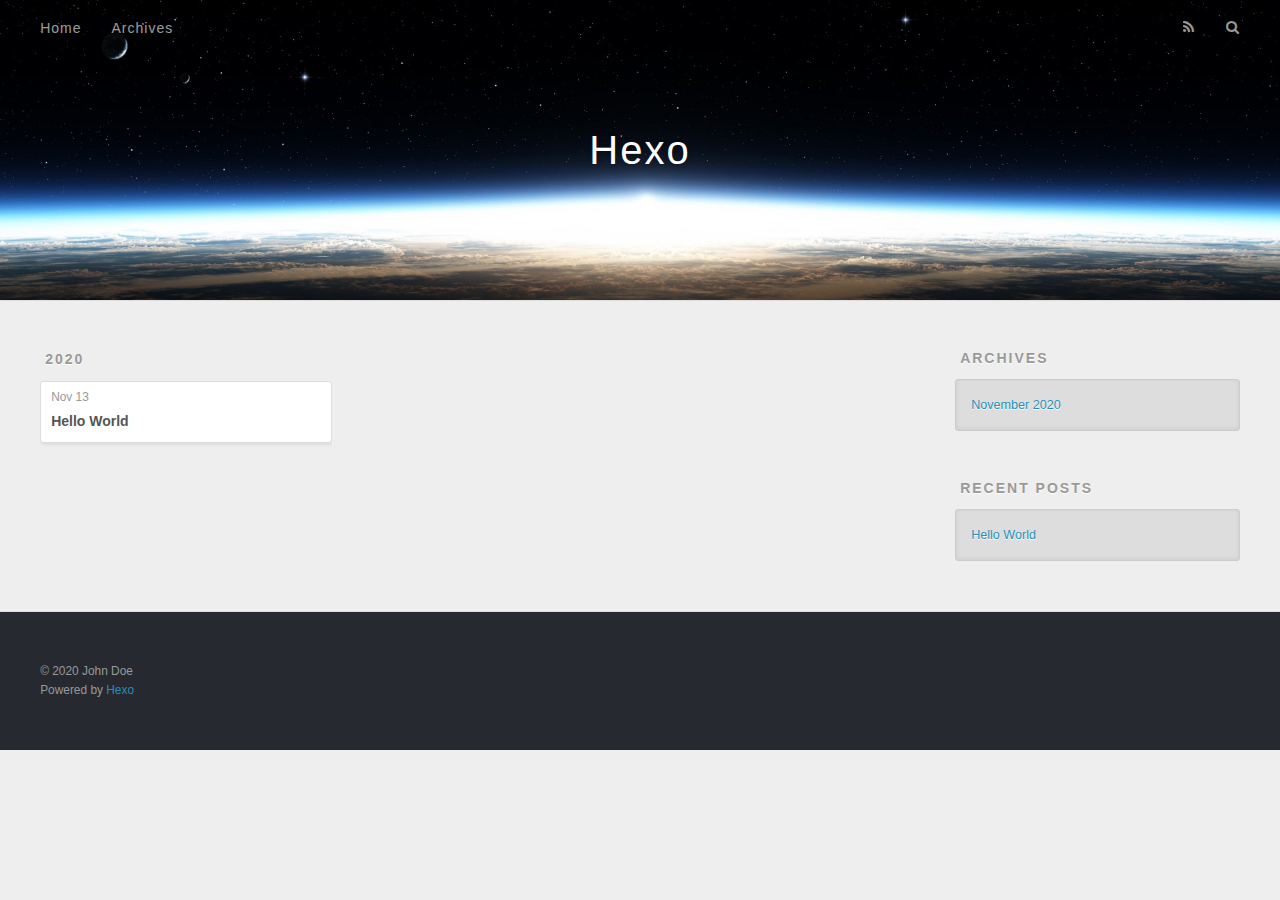
==== archives/index.html @ 55f4ee5d "Site updated: 2020-11-13 12:45:59" ====
<!DOCTYPE html>
<html>
<head>
  <meta charset="utf-8">
  

  
  <title>Archives | Hexo</title>
  <meta name="viewport" content="width=device-width, initial-scale=1, maximum-scale=1">
  <meta property="og:type" content="website">
<meta property="og:title" content="Hexo">
<meta property="og:url" content="http://example.com/archives/index.html">
<meta property="og:site_name" content="Hexo">
<meta property="og:locale" content="en_US">
<meta property="article:author" content="John Doe">
<meta name="twitter:card" content="summary">
  
    <link rel="alternate" href="/atom.xml" title="Hexo" type="application/atom+xml">
  
  
    <link rel="icon" href="/favicon.png">
  
  
    <link href="//fonts.googleapis.com/css?family=Source+Code+Pro" rel="stylesheet" type="text/css">
  
  
<link rel="stylesheet" href="/css/style.css">

<meta name="generator" content="Hexo 5.2.0"></head>

<body>
  <div id="container">
    <div id="wrap">
      <header id="header">
  <div id="banner"></div>
  <div id="header-outer" class="outer">
    <div id="header-title" class="inner">
      <h1 id="logo-wrap">
        <a href="/" id="logo">Hexo</a>
      </h1>
      
    </div>
    <div id="header-inner" class="inner">
      <nav id="main-nav">
        <a id="main-nav-toggle" class="nav-icon"></a>
        
          <a class="main-nav-link" href="/">Home</a>
        
          <a class="main-nav-link" href="/archives">Archives</a>
        
      </nav>
      <nav id="sub-nav">
        
          <a id="nav-rss-link" class="nav-icon" href="/atom.xml" title="RSS Feed"></a>
        
        <a id="nav-search-btn" class="nav-icon" title="Search"></a>
      </nav>
      <div id="search-form-wrap">
        <form action="//google.com/search" method="get" accept-charset="UTF-8" class="search-form"><input type="search" name="q" class="search-form-input" placeholder="Search"><button type="submit" class="search-form-submit">&#xF002;</button><input type="hidden" name="sitesearch" value="http://example.com"></form>
      </div>
    </div>
  </div>
</header>
      <div class="outer">
        <section id="main">
  
  
    
    
      
      
      <section class="archives-wrap">
        <div class="archive-year-wrap">
          <a href="/archives/2020" class="archive-year">2020</a>
        </div>
        <div class="archives">
    
    <article class="archive-article archive-type-post">
  <div class="archive-article-inner">
    <header class="archive-article-header">
      <a href="/2020/11/13/hello-world/" class="archive-article-date">
  <time datetime="2020-11-13T04:32:01.993Z" itemprop="datePublished">Nov 13</time>
</a>
      
  
    <h1 itemprop="name">
      <a class="archive-article-title" href="/2020/11/13/hello-world/">Hello World</a>
    </h1>
  

    </header>
  </div>
</article>
  
  
    </div></section>
  


</section>
        
          <aside id="sidebar">
  
    

  
    

  
    
  
    
  <div class="widget-wrap">
    <h3 class="widget-title">Archives</h3>
    <div class="widget">
      <ul class="archive-list"><li class="archive-list-item"><a class="archive-list-link" href="/archives/2020/11/">November 2020</a></li></ul>
    </div>
  </div>


  
    
  <div class="widget-wrap">
    <h3 class="widget-title">Recent Posts</h3>
    <div class="widget">
      <ul>
        
          <li>
            <a href="/2020/11/13/hello-world/">Hello World</a>
          </li>
        
      </ul>
    </div>
  </div>

  
</aside>
        
      </div>
      <footer id="footer">
  
  <div class="outer">
    <div id="footer-info" class="inner">
      &copy; 2020 John Doe<br>
      Powered by <a href="http://hexo.io/" target="_blank">Hexo</a>
    </div>
  </div>
</footer>
    </div>
    <nav id="mobile-nav">
  
    <a href="/" class="mobile-nav-link">Home</a>
  
    <a href="/archives" class="mobile-nav-link">Archives</a>
  
</nav>
    

<script src="//ajax.googleapis.com/ajax/libs/jquery/2.0.3/jquery.min.js"></script>


  
<link rel="stylesheet" href="/fancybox/jquery.fancybox.css">

  
<script src="/fancybox/jquery.fancybox.pack.js"></script>




<script src="/js/script.js"></script>




  </div>
</body>
</html>
---- css/style.css ----
body {
  width: 100%;
}
body:before,
body:after {
  content: "";
  display: table;
}
body:after {
  clear: both;
}
html,
body,
div,
span,
applet,
object,
iframe,
h1,
h2,
h3,
h4,
h5,
h6,
p,
blockquote,
pre,
a,
abbr,
acronym,
address,
big,
cite,
code,
del,
dfn,
em,
img,
ins,
kbd,
q,
s,
samp,
small,
strike,
strong,
sub,
sup,
tt,
var,
dl,
dt,
dd,
ol,
ul,
li,
fieldset,
form,
label,
legend,
table,
caption,
tbody,
tfoot,
thead,
tr,
th,
td {
  margin: 0;
  padding: 0;
  border: 0;
  outline: 0;
  font-weight: inherit;
  font-style: inherit;
  font-family: inherit;
  font-size: 100%;
  vertical-align: baseline;
}
body {
  line-height: 1;
  color: #000;
  background: #fff;
}
ol,
ul {
  list-style: none;
}
table {
  border-collapse: separate;
  border-spacing: 0;
  vertical-align: middle;
}
caption,
th,
td {
  text-align: left;
  font-weight: normal;
  vertical-align: middle;
}
a img {
  border: none;
}
input,
button {
  margin: 0;
  padding: 0;
}
input::-moz-focus-inner,
button::-moz-focus-inner {
  border: 0;
  padding: 0;
}
@font-face {
  font-family: FontAwesome;
  font-style: normal;
  font-weight: normal;
  src: url("fonts/fontawesome-webfont.eot?v=#4.0.3");
  src: url("fonts/fontawesome-webfont.eot?#iefix&v=#4.0.3") format("embedded-opentype"), url("fonts/fontawesome-webfont.woff?v=#4.0.3") format("woff"), url("fonts/fontawesome-webfont.ttf?v=#4.0.3") format("truetype"), url("fonts/fontawesome-webfont.svg#fontawesomeregular?v=#4.0.3") format("svg");
}
html,
body,
#container {
  height: 100%;
}
body {
  background: #eee;
  font: 14px -apple-system, BlinkMacSystemFont, "Segoe UI", "Roboto", "Oxygen", "Ubuntu", "Cantarell", "Fira Sans", "Droid Sans", "Helvetica Neue", sans-serif;
  -webkit-text-size-adjust: 100%;
}
.outer {
  max-width: 1220px;
  margin: 0 auto;
  padding: 0 20px;
}
.outer:before,
.outer:after {
  content: "";
  display: table;
}
.outer:after {
  clear: both;
}
.inner {
  display: inline;
  float: left;
  width: 98.33333333333333%;
  margin: 0 0.833333333333333%;
}
.left,
.alignleft {
  float: left;
}
.right,
.alignright {
  float: right;
}
.clear {
  clear: both;
}
#container {
  position: relative;
}
.mobile-nav-on {
  overflow: hidden;
}
#wrap {
  height: 100%;
  width: 100%;
  position: absolute;
  top: 0;
  left: 0;
  -webkit-transition: 0.2s ease-out;
  -moz-transition: 0.2s ease-out;
  -ms-transition: 0.2s ease-out;
  transition: 0.2s ease-out;
  z-index: 1;
  background: #eee;
}
.mobile-nav-on #wrap {
  left: 280px;
}
@media screen and (min-width: 768px) {
  #main {
    display: inline;
    float: left;
    width: 73.33333333333333%;
    margin: 0 0.833333333333333%;
  }
}
.article-date,
.article-category-link,
.archive-year,
.widget-title {
  text-decoration: none;
  text-transform: uppercase;
  letter-spacing: 2px;
  color: #999;
  margin-bottom: 1em;
  margin-left: 5px;
  line-height: 1em;
  text-shadow: 0 1px #fff;
  font-weight: bold;
}
.article-inner,
.archive-article-inner {
  background: #fff;
  -webkit-box-shadow: 1px 2px 3px #ddd;
  box-shadow: 1px 2px 3px #ddd;
  border: 1px solid #ddd;
  border-radius: 3px;
}
.article-entry h1,
.widget h1 {
  font-size: 2em;
}
.article-entry h2,
.widget h2 {
  font-size: 1.5em;
}
.article-entry h3,
.widget h3 {
  font-size: 1.3em;
}
.article-entry h4,
.widget h4 {
  font-size: 1.2em;
}
.article-entry h5,
.widget h5 {
  font-size: 1em;
}
.article-entry h6,
.widget h6 {
  font-size: 1em;
  color: #999;
}
.article-entry hr,
.widget hr {
  border: 1px dashed #ddd;
}
.article-entry strong,
.widget strong {
  font-weight: bold;
}
.article-entry em,
.widget em,
.article-entry cite,
.widget cite {
  font-style: italic;
}
.article-entry sup,
.widget sup,
.article-entry sub,
.widget sub {
  font-size: 0.75em;
  line-height: 0;
  position: relative;
  vertical-align: baseline;
}
.article-entry sup,
.widget sup {
  top: -0.5em;
}
.article-entry sub,
.widget sub {
  bottom: -0.2em;
}
.article-entry small,
.widget small {
  font-size: 0.85em;
}
.article-entry acronym,
.widget acronym,
.article-entry abbr,
.widget abbr {
  border-bottom: 1px dotted;
}
.article-entry ul,
.widget ul,
.article-entry ol,
.widget ol,
.article-entry dl,
.widget dl {
  margin: 0 20px;
  line-height: 1.6em;
}
.article-entry ul ul,
.widget ul ul,
.article-entry ol ul,
.widget ol ul,
.article-entry ul ol,
.widget ul ol,
.article-entry ol ol,
.widget ol ol {
  margin-top: 0;
  margin-bottom: 0;
}
.article-entry ul,
.widget ul {
  list-style: disc;
}
.article-entry ol,
.widget ol {
  list-style: decimal;
}
.article-entry dt,
.widget dt {
  font-weight: bold;
}
#header {
  height: 300px;
  position: relative;
  border-bottom: 1px solid #ddd;
}
#header:before,
#header:after {
  content: "";
  position: absolute;
  left: 0;
  right: 0;
  height: 40px;
}
#header:before {
  top: 0;
  background: -webkit-linear-gradient(rgba(0,0,0,0.2), transparent);
  background: -moz-linear-gradient(rgba(0,0,0,0.2), transparent);
  background: -ms-linear-gradient(rgba(0,0,0,0.2), transparent);
  background: linear-gradient(rgba(0,0,0,0.2), transparent);
}
#header:after {
  bottom: 0;
  background: -webkit-linear-gradient(transparent, rgba(0,0,0,0.2));
  background: -moz-linear-gradient(transparent, rgba(0,0,0,0.2));
  background: -ms-linear-gradient(transparent, rgba(0,0,0,0.2));
  background: linear-gradient(transparent, rgba(0,0,0,0.2));
}
#header-outer {
  height: 100%;
  position: relative;
}
#header-inner {
  position: relative;
  overflow: hidden;
}
#banner {
  position: absolute;
  top: 0;
  left: 0;
  width: 100%;
  height: 100%;
  background: url("images/banner.jpg") center #000;
  -webkit-background-size: cover;
  -moz-background-size: cover;
  background-size: cover;
  z-index: -1;
}
#header-title {
  text-align: center;
  height: 40px;
  position: absolute;
  top: 50%;
  left: 0;
  margin-top: -20px;
}
#logo,
#subtitle {
  text-decoration: none;
  color: #fff;
  font-weight: 300;
  text-shadow: 0 1px 4px rgba(0,0,0,0.3);
}
#logo {
  font-size: 40px;
  line-height: 40px;
  letter-spacing: 2px;
}
#subtitle {
  font-size: 16px;
  line-height: 16px;
  letter-spacing: 1px;
}
#subtitle-wrap {
  margin-top: 16px;
}
#main-nav {
  float: left;
  margin-left: -15px;
}
.nav-icon,
.main-nav-link {
  float: left;
  color: #fff;
  opacity: 0.6;
  text-decoration: none;
  text-shadow: 0 1px rgba(0,0,0,0.2);
  -webkit-transition: opacity 0.2s;
  -moz-transition: opacity 0.2s;
  -ms-transition: opacity 0.2s;
  transition: opacity 0.2s;
  display: block;
  padding: 20px 15px;
}
.nav-icon:hover,
.main-nav-link:hover {
  opacity: 1;
}
.nav-icon {
  font-family: FontAwesome;
  text-align: center;
  font-size: 14px;
  width: 14px;
  height: 14px;
  padding: 20px 15px;
  position: relative;
  cursor: pointer;
}
.main-nav-link {
  font-weight: 300;
  letter-spacing: 1px;
}
@media screen and (max-width: 479px) {
  .main-nav-link {
    display: none;
  }
}
#main-nav-toggle {
  display: none;
}
#main-nav-toggle:before {
  content: "\f0c9";
}
@media screen and (max-width: 479px) {
  #main-nav-toggle {
    display: block;
  }
}
#sub-nav {
  float: right;
  margin-right: -15px;
}
#nav-rss-link:before {
  content: "\f09e";
}
#nav-search-btn:before {
  content: "\f002";
}
#search-form-wrap {
  position: absolute;
  top: 15px;
  width: 150px;
  height: 30px;
  right: -150px;
  opacity: 0;
  -webkit-transition: 0.2s ease-out;
  -moz-transition: 0.2s ease-out;
  -ms-transition: 0.2s ease-out;
  transition: 0.2s ease-out;
}
#search-form-wrap.on {
  opacity: 1;
  right: 0;
}
@media screen and (max-width: 479px) {
  #search-form-wrap {
    width: 100%;
    right: -100%;
  }
}
.search-form {
  position: absolute;
  top: 0;
  left: 0;
  right: 0;
  background: #fff;
  padding: 5px 15px;
  border-radius: 15px;
  -webkit-box-shadow: 0 0 10px rgba(0,0,0,0.3);
  box-shadow: 0 0 10px rgba(0,0,0,0.3);
}
.search-form-input {
  border: none;
  background: none;
  color: #555;
  width: 100%;
  font: 13px -apple-system, BlinkMacSystemFont, "Segoe UI", "Roboto", "Oxygen", "Ubuntu", "Cantarell", "Fira Sans", "Droid Sans", "Helvetica Neue", sans-serif;
  outline: none;
}
.search-form-input::-webkit-search-results-decoration,
.search-form-input::-webkit-search-cancel-button {
  -webkit-appearance: none;
}
.search-form-submit {
  position: absolute;
  top: 50%;
  right: 10px;
  margin-top: -7px;
  font: 13px FontAwesome;
  border: none;
  background: none;
  color: #bbb;
  cursor: pointer;
}
.search-form-submit:hover,
.search-form-submit:focus {
  color: #777;
}
.article {
  margin: 50px 0;
}
.article-inner {
  overflow: hidden;
}
.article-meta:before,
.article-meta:after {
  content: "";
  display: table;
}
.article-meta:after {
  clear: both;
}
.article-date {
  float: left;
}
.article-category {
  float: left;
  line-height: 1em;
  color: #ccc;
  text-shadow: 0 1px #fff;
  margin-left: 8px;
}
.article-category:before {
  content: "\2022";
}
.article-category-link {
  margin: 0 12px 1em;
}
.article-header {
  padding: 20px 20px 0;
}
.article-title {
  text-decoration: none;
  font-size: 2em;
  font-weight: bold;
  color: #555;
  line-height: 1.1em;
  -webkit-transition: color 0.2s;
  -moz-transition: color 0.2s;
  -ms-transition: color 0.2s;
  transition: color 0.2s;
}
a.article-title:hover {
  color: #258fb8;
}
.article-entry {
  color: #555;
  padding: 0 20px;
}
.article-entry:before,
.article-entry:after {
  content: "";
  display: table;
}
.article-entry:after {
  clear: both;
}
.article-entry p,
.article-entry table {
  line-height: 1.6em;
  margin: 1.6em 0;
}
.article-entry h1,
.article-entry h2,
.article-entry h3,
.article-entry h4,
.article-entry h5,
.article-entry h6 {
  font-weight: bold;
}
.article-entry h1,
.article-entry h2,
.article-entry h3,
.article-entry h4,
.article-entry h5,
.article-entry h6 {
  line-height: 1.1em;
  margin: 1.1em 0;
}
.article-entry a {
  color: #258fb8;
  text-decoration: none;
}
.article-entry a:hover {
  text-decoration: underline;
}
.article-entry ul,
.article-entry ol,
.article-entry dl {
  margin-top: 1.6em;
  margin-bottom: 1.6em;
}
.article-entry img,
.article-entry video {
  max-width: 100%;
  height: auto;
  display: block;
  margin: auto;
}
.article-entry iframe {
  border: none;
}
.article-entry table {
  width: 100%;
  border-collapse: collapse;
  border-spacing: 0;
}
.article-entry th {
  font-weight: bold;
  border-bottom: 3px solid #ddd;
  padding-bottom: 0.5em;
}
.article-entry td {
  border-bottom: 1px solid #ddd;
  padding: 10px 0;
}
.article-entry blockquote {
  font-family: Georgia, "Times New Roman", serif;
  font-size: 1.4em;
  margin: 1.6em 20px;
  text-align: center;
}
.article-entry blockquote footer {
  font-size: 14px;
  margin: 1.6em 0;
  font-family: -apple-system, BlinkMacSystemFont, "Segoe UI", "Roboto", "Oxygen", "Ubuntu", "Cantarell", "Fira Sans", "Droid Sans", "Helvetica Neue", sans-serif;
}
.article-entry blockquote footer cite:before {
  content: "—";
  padding: 0 0.5em;
}
.article-entry .pullquote {
  text-align: left;
  width: 45%;
  margin: 0;
}
.article-entry .pullquote.left {
  margin-left: 0.5em;
  margin-right: 1em;
}
.article-entry .pullquote.right {
  margin-right: 0.5em;
  margin-left: 1em;
}
.article-entry .caption {
  color: #999;
  display: block;
  font-size: 0.9em;
  margin-top: 0.5em;
  position: relative;
  text-align: center;
}
.article-entry .video-container {
  position: relative;
  padding-top: 56.25%;
  height: 0;
  overflow: hidden;
}
.article-entry .video-container iframe,
.article-entry .video-container object,
.article-entry .video-container embed {
  position: absolute;
  top: 0;
  left: 0;
  width: 100%;
  height: 100%;
  margin-top: 0;
}
.article-more-link a {
  display: inline-block;
  line-height: 1em;
  padding: 6px 15px;
  border-radius: 15px;
  background: #eee;
  color: #999;
  text-shadow: 0 1px #fff;
  text-decoration: none;
}
.article-more-link a:hover {
  background: #258fb8;
  color: #fff;
  text-decoration: none;
  text-shadow: 0 1px #1e7293;
}
.article-footer {
  font-size: 0.85em;
  line-height: 1.6em;
  border-top: 1px solid #ddd;
  padding-top: 1.6em;
  margin: 0 20px 20px;
}
.article-footer:before,
.article-footer:after {
  content: "";
  display: table;
}
.article-footer:after {
  clear: both;
}
.article-footer a {
  color: #999;
  text-decoration: none;
}
.article-footer a:hover {
  color: #555;
}
.article-tag-list-item {
  float: left;
  margin-right: 10px;
}
.article-tag-list-link:before {
  content: "#";
}
.article-comment-link {
  float: right;
}
.article-comment-link:before {
  content: "\f075";
  font-family: FontAwesome;
  padding-right: 8px;
}
.article-share-link {
  cursor: pointer;
  float: right;
  margin-left: 20px;
}
.article-share-link:before {
  content: "\f064";
  font-family: FontAwesome;
  padding-right: 6px;
}
#article-nav {
  position: relative;
}
#article-nav:before,
#article-nav:after {
  content: "";
  display: table;
}
#article-nav:after {
  clear: both;
}
@media screen and (min-width: 768px) {
  #article-nav {
    margin: 50px 0;
  }
  #article-nav:before {
    width: 8px;
    height: 8px;
    position: absolute;
    top: 50%;
    left: 50%;
    margin-top: -4px;
    margin-left: -4px;
    content: "";
    border-radius: 50%;
    background: #ddd;
    -webkit-box-shadow: 0 1px 2px #fff;
    box-shadow: 0 1px 2px #fff;
  }
}
.article-nav-link-wrap {
  text-decoration: none;
  text-shadow: 0 1px #fff;
  color: #999;
  -webkit-box-sizing: border-box;
  -moz-box-sizing: border-box;
  box-sizing: border-box;
  margin-top: 50px;
  text-align: center;
  display: block;
}
.article-nav-link-wrap:hover {
  color: #555;
}
@media screen and (min-width: 768px) {
  .article-nav-link-wrap {
    width: 50%;
    margin-top: 0;
  }
}
@media screen and (min-width: 768px) {
  #article-nav-newer {
    float: left;
    text-align: right;
    padding-right: 20px;
  }
}
@media screen and (min-width: 768px) {
  #article-nav-older {
    float: right;
    text-align: left;
    padding-left: 20px;
  }
}
.article-nav-caption {
  text-transform: uppercase;
  letter-spacing: 2px;
  color: #ddd;
  line-height: 1em;
  font-weight: bold;
}
#article-nav-newer .article-nav-caption {
  margin-right: -2px;
}
.article-nav-title {
  font-size: 0.85em;
  line-height: 1.6em;
  margin-top: 0.5em;
}
.article-share-box {
  position: absolute;
  display: none;
  background: #fff;
  -webkit-box-shadow: 1px 2px 10px rgba(0,0,0,0.2);
  box-shadow: 1px 2px 10px rgba(0,0,0,0.2);
  border-radius: 3px;
  margin-left: -145px;
  overflow: hidden;
  z-index: 1;
}
.article-share-box.on {
  display: block;
}
.article-share-input {
  width: 100%;
  background: none;
  -webkit-box-sizing: border-box;
  -moz-box-sizing: border-box;
  box-sizing: border-box;
  font: 14px -apple-system, BlinkMacSystemFont, "Segoe UI", "Roboto", "Oxygen", "Ubuntu", "Cantarell", "Fira Sans", "Droid Sans", "Helvetica Neue", sans-serif;
  padding: 0 15px;
  color: #555;
  outline: none;
  border: 1px solid #ddd;
  border-radius: 3px 3px 0 0;
  height: 36px;
  line-height: 36px;
}
.article-share-links {
  background: #eee;
}
.article-share-links:before,
.article-share-links:after {
  content: "";
  display: table;
}
.article-share-links:after {
  clear: both;
}
.article-share-twitter,
.article-share-facebook,
.article-share-pinterest,
.article-share-google {
  width: 50px;
  height: 36px;
  display: block;
  float: left;
  position: relative;
  color: #999;
  text-shadow: 0 1px #fff;
}
.article-share-twitter:before,
.article-share-facebook:before,
.article-share-pinterest:before,
.article-share-google:before {
  font-size: 20px;
  font-family: FontAwesome;
  width: 20px;
  height: 20px;
  position: absolute;
  top: 50%;
  left: 50%;
  margin-top: -10px;
  margin-left: -10px;
  text-align: center;
}
.article-share-twitter:hover,
.article-share-facebook:hover,
.article-share-pinterest:hover,
.article-share-google:hover {
  color: #fff;
}
.article-share-twitter:before {
  content: "\f099";
}
.article-share-twitter:hover {
  background: #00aced;
  text-shadow: 0 1px #008abe;
}
.article-share-facebook:before {
  content: "\f09a";
}
.article-share-facebook:hover {
  background: #3b5998;
  text-shadow: 0 1px #2f477a;
}
.article-share-pinterest:before {
  content: "\f0d2";
}
.article-share-pinterest:hover {
  background: #cb2027;
  text-shadow: 0 1px #a21a1f;
}
.article-share-google:before {
  content: "\f0d5";
}
.article-share-google:hover {
  background: #dd4b39;
  text-shadow: 0 1px #be3221;
}
.article-gallery {
  background: #000;
  position: relative;
}
.article-gallery-photos {
  position: relative;
  overflow: hidden;
}
.article-gallery-img {
  display: none;
  max-width: 100%;
}
.article-gallery-img:first-child {
  display: block;
}
.article-gallery-img.loaded {
  position: absolute;
  display: block;
}
.article-gallery-img img {
  display: block;
  max-width: 100%;
  margin: 0 auto;
}
#comments {
  background: #fff;
  -webkit-box-shadow: 1px 2px 3px #ddd;
  box-shadow: 1px 2px 3px #ddd;
  padding: 20px;
  border: 1px solid #ddd;
  border-radius: 3px;
  margin: 50px 0;
}
#comments a {
  color: #258fb8;
}
.archives-wrap {
  margin: 50px 0;
}
.archives:before,
.archives:after {
  content: "";
  display: table;
}
.archives:after {
  clear: both;
}
.archive-year-wrap {
  margin-bottom: 1em;
}
.archives {
  -webkit-column-gap: 10px;
  -moz-column-gap: 10px;
  column-gap: 10px;
}
@media screen and (min-width: 480px) and (max-width: 767px) {
  .archives {
    -webkit-column-count: 2;
    -moz-column-count: 2;
    column-count: 2;
  }
}
@media screen and (min-width: 768px) {
  .archives {
    -webkit-column-count: 3;
    -moz-column-count: 3;
    column-count: 3;
  }
}
.archive-article {
  -webkit-column-break-inside: avoid;
  page-break-inside: avoid;
  overflow: hidden;
  break-inside: avoid-column;
}
.archive-article-inner {
  padding: 10px;
  margin-bottom: 15px;
}
.archive-article-title {
  text-decoration: none;
  font-weight: bold;
  color: #555;
  -webkit-transition: color 0.2s;
  -moz-transition: color 0.2s;
  -ms-transition: color 0.2s;
  transition: color 0.2s;
  line-height: 1.6em;
}
.archive-article-title:hover {
  color: #258fb8;
}
.archive-article-footer {
  margin-top: 1em;
}
.archive-article-date {
  color: #999;
  text-decoration: none;
  font-size: 0.85em;
  line-height: 1em;
  margin-bottom: 0.5em;
  display: block;
}
#page-nav {
  margin: 50px auto;
  background: #fff;
  -webkit-box-shadow: 1px 2px 3px #ddd;
  box-shadow: 1px 2px 3px #ddd;
  border: 1px solid #ddd;
  border-radius: 3px;
  text-align: center;
  color: #999;
  overflow: hidden;
}
#page-nav:before,
#page-nav:after {
  content: "";
  display: table;
}
#page-nav:after {
  clear: both;
}
#page-nav a,
#page-nav span {
  padding: 10px 20px;
  line-height: 1;
  height: 2ex;
}
#page-nav a {
  color: #999;
  text-decoration: none;
}
#page-nav a:hover {
  background: #999;
  color: #fff;
}
#page-nav .prev {
  float: left;
}
#page-nav .next {
  float: right;
}
#page-nav .page-number {
  display: inline-block;
}
@media screen and (max-width: 479px) {
  #page-nav .page-number {
    display: none;
  }
}
#page-nav .current {
  color: #555;
  font-weight: bold;
}
#page-nav .space {
  color: #ddd;
}
#footer {
  background: #262a30;
  padding: 50px 0;
  border-top: 1px solid #ddd;
  color: #999;
}
#footer a {
  color: #258fb8;
  text-decoration: none;
}
#footer a:hover {
  text-decoration: underline;
}
#footer-info {
  line-height: 1.6em;
  font-size: 0.85em;
}
.article-entry pre,
.article-entry .highlight {
  background: #2d2d2d;
  margin: 0 -20px;
  padding: 15px 20px;
  border-style: solid;
  border-color: #ddd;
  border-width: 1px 0;
  overflow: auto;
  color: #ccc;
  line-height: 22.400000000000002px;
}
.article-entry .highlight .gutter pre,
.article-entry .gist .gist-file .gist-data .line-numbers {
  color: #666;
  font-size: 0.85em;
}
.article-entry pre,
.article-entry code {
  font-family: "Source Code Pro", Consolas, Monaco, Menlo, Consolas, monospace;
}
.article-entry code {
  background: #eee;
  text-shadow: 0 1px #fff;
  padding: 0 0.3em;
}
.article-entry pre code {
  background: none;
  text-shadow: none;
  padding: 0;
}
.article-entry .highlight pre {
  border: none;
  margin: 0;
  padding: 0;
}
.article-entry .highlight table {
  margin: 0;
  width: auto;
}
.article-entry .highlight td {
  border: none;
  padding: 0;
}
.article-entry .highlight figcaption {
  font-size: 0.85em;
  color: #999;
  line-height: 1em;
  margin-bottom: 1em;
}
.article-entry .highlight figcaption:before,
.article-entry .highlight figcaption:after {
  content: "";
  display: table;
}
.article-entry .highlight figcaption:after {
  clear: both;
}
.article-entry .highlight figcaption a {
  float: right;
}
.article-entry .highlight .gutter pre {
  text-align: right;
  padding-right: 20px;
}
.article-entry .highlight .line {
  height: 22.400000000000002px;
}
.article-entry .highlight .line.marked {
  background: #515151;
}
.article-entry .gist {
  margin: 0 -20px;
  border-style: solid;
  border-color: #ddd;
  border-width: 1px 0;
  background: #2d2d2d;
  padding: 15px 20px 15px 0;
}
.article-entry .gist .gist-file {
  border: none;
  font-family: "Source Code Pro", Consolas, Monaco, Menlo, Consolas, monospace;
  margin: 0;
}
.article-entry .gist .gist-file .gist-data {
  background: none;
  border: none;
}
.article-entry .gist .gist-file .gist-data .line-numbers {
  background: none;
  border: none;
  padding: 0 20px 0 0;
}
.article-entry .gist .gist-file .gist-data .line-data {
  padding: 0 !important;
}
.article-entry .gist .gist-file .highlight {
  margin: 0;
  padding: 0;
  border: none;
}
.article-entry .gist .gist-file .gist-meta {
  background: #2d2d2d;
  color: #999;
  font: 0.85em -apple-system, BlinkMacSystemFont, "Segoe UI", "Roboto", "Oxygen", "Ubuntu", "Cantarell", "Fira Sans", "Droid Sans", "Helvetica Neue", sans-serif;
  text-shadow: 0 0;
  padding: 0;
  margin-top: 1em;
  margin-left: 20px;
}
.article-entry .gist .gist-file .gist-meta a {
  color: #258fb8;
  font-weight: normal;
}
.article-entry .gist .gist-file .gist-meta a:hover {
  text-decoration: underline;
}
pre .comment,
pre .title {
  color: #999;
}
pre .variable,
pre .attribute,
pre .tag,
pre .regexp,
pre .ruby .constant,
pre .xml .tag .title,
pre .xml .pi,
pre .xml .doctype,
pre .html .doctype,
pre .css .id,
pre .css .class,
pre .css .pseudo {
  color: #f2777a;
}
pre .number,
pre .preprocessor,
pre .built_in,
pre .literal,
pre .params,
pre .constant {
  color: #f99157;
}
pre .class,
pre .ruby .class .title,
pre .css .rules .attribute {
  color: #9c9;
}
pre .string,
pre .value,
pre .inheritance,
pre .header,
pre .ruby .symbol,
pre .xml .cdata {
  color: #9c9;
}
pre .css .hexcolor {
  color: #6cc;
}
pre .function,
pre .python .decorator,
pre .python .title,
pre .ruby .function .title,
pre .ruby .title .keyword,
pre .perl .sub,
pre .javascript .title,
pre .coffeescript .title {
  color: #69c;
}
pre .keyword,
pre .javascript .function {
  color: #c9c;
}
@media screen and (max-width: 479px) {
  #mobile-nav {
    position: absolute;
    top: 0;
    left: 0;
    width: 280px;
    height: 100%;
    background: #191919;
    border-right: 1px solid #fff;
  }
}
@media screen and (max-width: 479px) {
  .mobile-nav-link {
    display: block;
    color: #999;
    text-decoration: none;
    padding: 15px 20px;
    font-weight: bold;
  }
  .mobile-nav-link:hover {
    color: #fff;
  }
}
@media screen and (min-width: 768px) {
  #sidebar {
    display: inline;
    float: left;
    width: 23.333333333333332%;
    margin: 0 0.833333333333333%;
  }
}
.widget-wrap {
  margin: 50px 0;
}
.widget {
  color: #777;
  text-shadow: 0 1px #fff;
  background: #ddd;
  -webkit-box-shadow: 0 -1px 4px #ccc inset;
  box-shadow: 0 -1px 4px #ccc inset;
  border: 1px solid #ccc;
  padding: 15px;
  border-radius: 3px;
}
.widget a {
  color: #258fb8;
  text-decoration: none;
}
.widget a:hover {
  text-decoration: underline;
}
.widget ul ul,
.widget ol ul,
.widget dl ul,
.widget ul ol,
.widget ol ol,
.widget dl ol,
.widget ul dl,
.widget ol dl,
.widget dl dl {
  margin-left: 15px;
  list-style: disc;
}
.widget {
  line-height: 1.6em;
  word-wrap: break-word;
  font-size: 0.9em;
}
.widget ul,
.widget ol {
  list-style: none;
  margin: 0;
}
.widget ul ul,
.widget ol ul,
.widget ul ol,
.widget ol ol {
  margin: 0 20px;
}
.widget ul ul,
.widget ol ul {
  list-style: disc;
}
.widget ul ol,
.widget ol ol {
  list-style: decimal;
}
.category-list-count,
.tag-list-count,
.archive-list-count {
  padding-left: 5px;
  color: #999;
  font-size: 0.85em;
}
.category-list-count:before,
.tag-list-count:before,
.archive-list-count:before {
  content: "(";
}
.category-list-count:after,
.tag-list-count:after,
.archive-list-count:after {
  content: ")";
}
.tagcloud a {
  margin-right: 5px;
  display: inline-block;
}
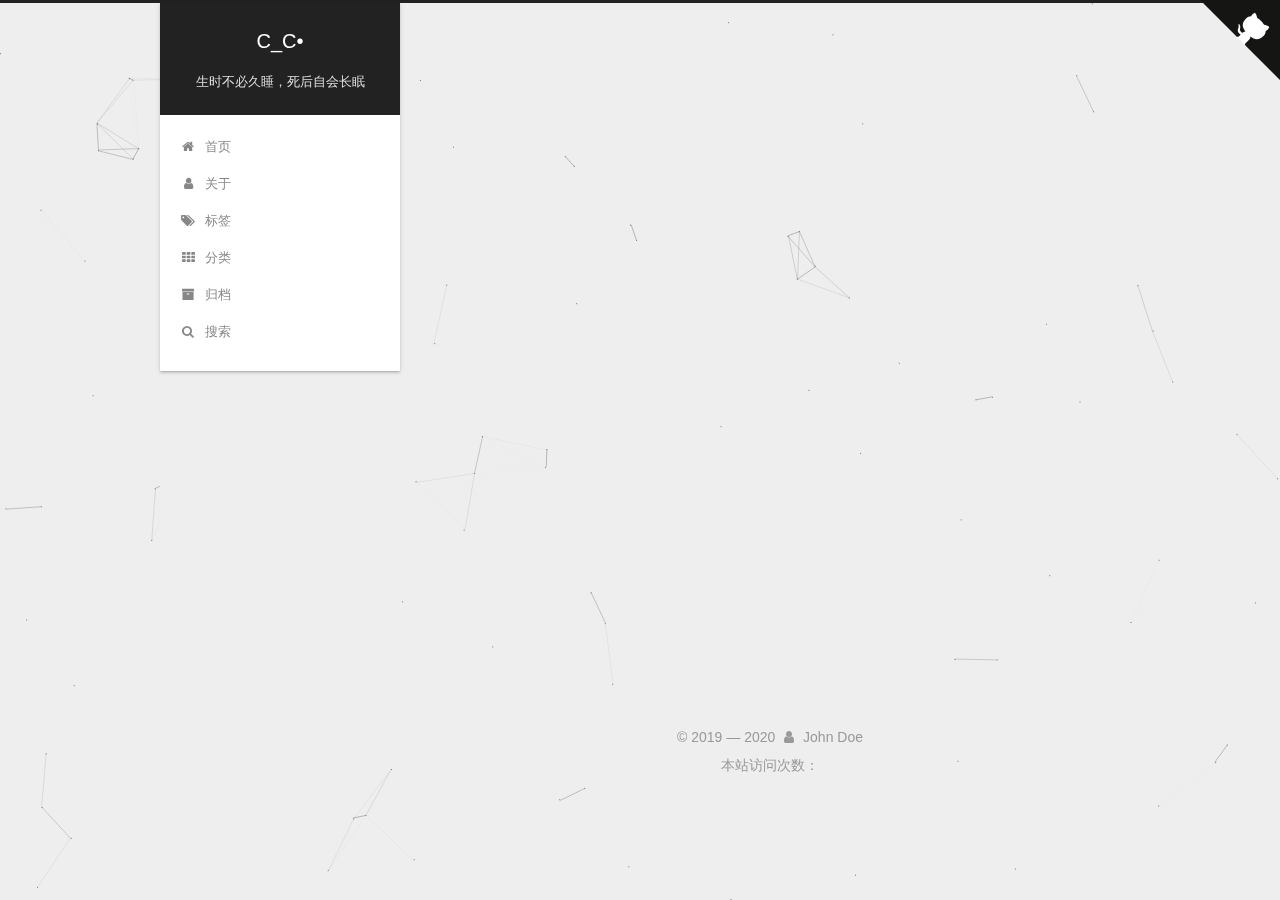
==== commit 2aa7e70f: "Site updated: 2020-11-13 23:06:06" ====
--- a/archives/index.html
+++ b/archives/index.html
@@ -1,178 +1,978 @@
 <!DOCTYPE html>
-<html>
+
+
+
+  
+
+
+<html class="theme-next gemini use-motion" lang="zh-Hans">
 <head>
-  <meta charset="utf-8">
-  
-
-  
-  <title>Archives | Hexo</title>
-  <meta name="viewport" content="width=device-width, initial-scale=1, maximum-scale=1">
-  <meta property="og:type" content="website">
-<meta property="og:title" content="Hexo">
+  <meta charset="UTF-8"/>
+<meta http-equiv="X-UA-Compatible" content="IE=edge" />
+<meta name="viewport" content="width=device-width, initial-scale=1, maximum-scale=1"/>
+<meta name="theme-color" content="#222">
+
+
+
+  
+  
+    
+    
+  <script src="/lib/pace/pace.min.js?v=1.0.2"></script>
+  <link href="/lib/pace/pace-theme-minimal.min.css?v=1.0.2" rel="stylesheet">
+
+
+
+
+
+
+
+<meta http-equiv="Cache-Control" content="no-transform" />
+<meta http-equiv="Cache-Control" content="no-siteapp" />
+
+
+
+
+
+
+
+
+
+
+
+
+
+
+
+
+  
+  
+  <link href="/lib/fancybox/source/jquery.fancybox.css?v=2.1.5" rel="stylesheet" type="text/css" />
+
+
+
+
+
+
+
+<link href="/lib/font-awesome/css/font-awesome.min.css?v=4.6.2" rel="stylesheet" type="text/css" />
+
+<link href="/css/main.css?v=5.1.4" rel="stylesheet" type="text/css" />
+
+
+  <link rel="apple-touch-icon" sizes="180x180" href="/images/apple-touch-icon-next.png?v=5.1.4">
+
+
+  <link rel="icon" type="image/png" sizes="32x32" href="/images/favicon-32x32-%E5%BA%94%E5%A4%A9%E5%A4%A7%E8%A1%97.png?v=5.1.4">
+
+
+  <link rel="icon" type="image/png" sizes="16x16" href="/images/favicon-16x16-%E5%BA%94%E5%A4%A9%E5%A4%A7%E8%A1%97.png?v=5.1.4">
+
+
+  <link rel="mask-icon" href="/images/logo.svg?v=5.1.4" color="#222">
+
+
+
+
+
+  <meta name="keywords" content="Hexo, NexT" />
+
+
+
+
+
+
+
+
+
+
+<meta property="og:type" content="website">
+<meta property="og:title" content="C_C•">
 <meta property="og:url" content="http://example.com/archives/index.html">
-<meta property="og:site_name" content="Hexo">
-<meta property="og:locale" content="en_US">
+<meta property="og:site_name" content="C_C•">
+<meta property="og:locale">
 <meta property="article:author" content="John Doe">
 <meta name="twitter:card" content="summary">
-  
-    <link rel="alternate" href="/atom.xml" title="Hexo" type="application/atom+xml">
-  
-  
-    <link rel="icon" href="/favicon.png">
-  
-  
-    <link href="//fonts.googleapis.com/css?family=Source+Code+Pro" rel="stylesheet" type="text/css">
-  
-  
-<link rel="stylesheet" href="/css/style.css">
+
+
+
+<script type="text/javascript" id="hexo.configurations">
+  var NexT = window.NexT || {};
+  var CONFIG = {
+    root: '',
+    scheme: 'Gemini',
+    version: '5.1.4',
+    sidebar: {"position":"left","display":"post","offset":12,"b2t":false,"scrollpercent":true,"onmobile":false},
+    fancybox: true,
+    tabs: true,
+    motion: {"enable":true,"async":false,"transition":{"post_block":"fadeIn","post_header":"slideDownIn","post_body":"slideDownIn","coll_header":"slideLeftIn","sidebar":"slideUpIn"}},
+    duoshuo: {
+      userId: '0',
+      author: '博主'
+    },
+    algolia: {
+      applicationID: '',
+      apiKey: '',
+      indexName: '',
+      hits: {"per_page":10},
+      labels: {"input_placeholder":"Search for Posts","hits_empty":"We didn't find any results for the search: ${query}","hits_stats":"${hits} results found in ${time} ms"}
+    }
+  };
+</script>
+
+
+
+  <link rel="canonical" href="http://example.com/archives/"/>
+
+
+
+
+
+  <title>归档 | C_C•</title>
+  
+
+
+
+
+
+
+
 
 <meta name="generator" content="Hexo 5.2.0"></head>
 
-<body>
-  <div id="container">
-    <div id="wrap">
-      <header id="header">
-  <div id="banner"></div>
-  <div id="header-outer" class="outer">
-    <div id="header-title" class="inner">
-      <h1 id="logo-wrap">
-        <a href="/" id="logo">Hexo</a>
-      </h1>
-      
+<body itemscope itemtype="http://schema.org/WebPage" lang="zh-Hans">
+
+  
+  
+    
+  
+
+  <div class="container sidebar-position-left page-archive">
+    <div class="headband"></div>
+<a target="_blank" rel="noopener" href="https://github.com/wcc0310" class="github-corner" aria-label="View source on GitHub"><svg width="80" height="80" viewBox="0 0 250 250" style="fill:#151513; color:#fff; position: absolute; top: 0; border: 0; right: 0;" aria-hidden="true"><path d="M0,0 L115,115 L130,115 L142,142 L250,250 L250,0 Z"></path><path d="M128.3,109.0 C113.8,99.7 119.0,89.6 119.0,89.6 C122.0,82.7 120.5,78.6 120.5,78.6 C119.2,72.0 123.4,76.3 123.4,76.3 C127.3,80.9 125.5,87.3 125.5,87.3 C122.9,97.6 130.6,101.9 134.4,103.2" fill="currentColor" style="transform-origin: 130px 106px;" class="octo-arm"></path><path d="M115.0,115.0 C114.9,115.1 118.7,116.5 119.8,115.4 L133.7,101.6 C136.9,99.2 139.9,98.4 142.2,98.6 C133.8,88.0 127.5,74.4 143.8,58.0 C148.5,53.4 154.0,51.2 159.7,51.0 C160.3,49.4 163.2,43.6 171.4,40.1 C171.4,40.1 176.1,42.5 178.8,56.2 C183.1,58.6 187.2,61.8 190.9,65.4 C194.5,69.0 197.7,73.2 200.1,77.6 C213.8,80.2 216.3,84.9 216.3,84.9 C212.7,93.1 206.9,96.0 205.4,96.6 C205.1,102.4 203.0,107.8 198.3,112.5 C181.9,128.9 168.3,122.5 157.7,114.1 C157.9,116.9 156.7,120.9 152.7,124.9 L141.0,136.5 C139.8,137.7 141.6,141.9 141.8,141.8 Z" fill="currentColor" class="octo-body"></path></svg></a><style>.github-corner:hover .octo-arm{animation:octocat-wave 560ms ease-in-out}@keyframes octocat-wave{0%,100%{transform:rotate(0)}20%,60%{transform:rotate(-25deg)}40%,80%{transform:rotate(10deg)}}@media (max-width:500px){.github-corner:hover .octo-arm{animation:none}.github-corner .octo-arm{animation:octocat-wave 560ms ease-in-out}}</style>
+    <header id="header" class="header" itemscope itemtype="http://schema.org/WPHeader">
+      <div class="header-inner"><div class="site-brand-wrapper">
+  <div class="site-meta ">
+    
+
+    <div class="custom-logo-site-title">
+      <a href="/"  class="brand" rel="start">
+        <span class="logo-line-before"><i></i></span>
+        <span class="site-title">C_C•</span>
+        <span class="logo-line-after"><i></i></span>
+      </a>
     </div>
-    <div id="header-inner" class="inner">
-      <nav id="main-nav">
-        <a id="main-nav-toggle" class="nav-icon"></a>
-        
-          <a class="main-nav-link" href="/">Home</a>
-        
-          <a class="main-nav-link" href="/archives">Archives</a>
-        
-      </nav>
-      <nav id="sub-nav">
-        
-          <a id="nav-rss-link" class="nav-icon" href="/atom.xml" title="RSS Feed"></a>
-        
-        <a id="nav-search-btn" class="nav-icon" title="Search"></a>
-      </nav>
-      <div id="search-form-wrap">
-        <form action="//google.com/search" method="get" accept-charset="UTF-8" class="search-form"><input type="search" name="q" class="search-form-input" placeholder="Search"><button type="submit" class="search-form-submit">&#xF002;</button><input type="hidden" name="sitesearch" value="http://example.com"></form>
-      </div>
+      
+        <p class="site-subtitle">生时不必久睡，死后自会长眠</p>
+      
+  </div>
+
+  <div class="site-nav-toggle">
+    <button>
+      <span class="btn-bar"></span>
+      <span class="btn-bar"></span>
+      <span class="btn-bar"></span>
+    </button>
+  </div>
+</div>
+
+<nav class="site-nav">
+  
+
+  
+    <ul id="menu" class="menu">
+      
+        
+        <li class="menu-item menu-item-home">
+          <a href="/" rel="section">
+            
+              <i class="menu-item-icon fa fa-fw fa-home"></i> <br />
+            
+            首页
+          </a>
+        </li>
+      
+        
+        <li class="menu-item menu-item-about">
+          <a href="/about/" rel="section">
+            
+              <i class="menu-item-icon fa fa-fw fa-user"></i> <br />
+            
+            关于
+          </a>
+        </li>
+      
+        
+        <li class="menu-item menu-item-tags">
+          <a href="/tags/" rel="section">
+            
+              <i class="menu-item-icon fa fa-fw fa-tags"></i> <br />
+            
+            标签
+          </a>
+        </li>
+      
+        
+        <li class="menu-item menu-item-categories">
+          <a href="/categories/" rel="section">
+            
+              <i class="menu-item-icon fa fa-fw fa-th"></i> <br />
+            
+            分类
+          </a>
+        </li>
+      
+        
+        <li class="menu-item menu-item-archives">
+          <a href="/archives/" rel="section">
+            
+              <i class="menu-item-icon fa fa-fw fa-archive"></i> <br />
+            
+            归档
+          </a>
+        </li>
+      
+
+      
+        <li class="menu-item menu-item-search">
+          
+            <a href="javascript:;" class="popup-trigger">
+          
+            
+              <i class="menu-item-icon fa fa-search fa-fw"></i> <br />
+            
+            搜索
+          </a>
+        </li>
+      
+    </ul>
+  
+
+  
+    <div class="site-search">
+      
+  <div class="popup search-popup local-search-popup">
+  <div class="local-search-header clearfix">
+    <span class="search-icon">
+      <i class="fa fa-search"></i>
+    </span>
+    <span class="popup-btn-close">
+      <i class="fa fa-times-circle"></i>
+    </span>
+    <div class="local-search-input-wrapper">
+      <input autocomplete="off"
+             placeholder="搜索..." spellcheck="false"
+             type="text" id="local-search-input">
     </div>
   </div>
-</header>
-      <div class="outer">
-        <section id="main">
-  
-  
-    
-    
-      
-      
-      <section class="archives-wrap">
-        <div class="archive-year-wrap">
-          <a href="/archives/2020" class="archive-year">2020</a>
-        </div>
-        <div class="archives">
-    
-    <article class="archive-article archive-type-post">
-  <div class="archive-article-inner">
-    <header class="archive-article-header">
-      <a href="/2020/11/13/hello-world/" class="archive-article-date">
-  <time datetime="2020-11-13T04:32:01.993Z" itemprop="datePublished">Nov 13</time>
-</a>
-      
-  
-    <h1 itemprop="name">
-      <a class="archive-article-title" href="/2020/11/13/hello-world/">Hello World</a>
-    </h1>
-  
-
+  <div id="local-search-result"></div>
+</div>
+
+
+
+    </div>
+  
+</nav>
+
+
+
+ </div>
     </header>
-  </div>
-</article>
-  
-  
-    </div></section>
-  
-
-
-</section>
-        
-          <aside id="sidebar">
-  
-    
-
-  
-    
-
-  
-    
-  
-    
-  <div class="widget-wrap">
-    <h3 class="widget-title">Archives</h3>
-    <div class="widget">
-      <ul class="archive-list"><li class="archive-list-item"><a class="archive-list-link" href="/archives/2020/11/">November 2020</a></li></ul>
+
+    <main id="main" class="main">
+      <div class="main-inner">
+        <div class="content-wrap">
+          <div id="content" class="content">
+            
+
+  
+  
+  
+  <div class="post-block archive">
+    <div id="posts" class="posts-collapse">
+      <span class="archive-move-on"></span>
+
+      <span class="archive-page-counter">
+        
+        
+        
+          
+        
+        嗯..! 目前共计 1 篇日志。 继续努力。
+      </span>
+
+      
+
+        
+        
+        
+
+        
+          
+          <div class="collection-title">
+            <h1 class="archive-year" id="archive-year-2020">2020</h1>
+          </div>
+        
+        
+
+        
+
+  <article class="post post-type-normal" itemscope itemtype="http://schema.org/Article">
+    <header class="post-header">
+
+      <h2 class="post-title">
+        
+            <a class="post-title-link" href="/2020/11/13/hello-world/" itemprop="url">
+              
+                <span itemprop="name">Hello World</span>
+              
+            </a>
+        
+      </h2>
+
+      <div class="post-meta">
+        <time class="post-time" itemprop="dateCreated"
+              datetime="2020-11-13T12:32:01+08:00"
+              content="2020-11-13" >
+          11-13
+        </time>
+      </div>
+
+    </header>
+  </article>
+
+
+
+      
+
     </div>
   </div>
-
-
-  
-    
-  <div class="widget-wrap">
-    <h3 class="widget-title">Recent Posts</h3>
-    <div class="widget">
-      <ul>
-        
-          <li>
-            <a href="/2020/11/13/hello-world/">Hello World</a>
-          </li>
-        
-      </ul>
+  
+  
+  
+
+  
+
+
+
+          </div>
+          
+
+
+          
+
+        </div>
+        
+          
+  
+  <div class="sidebar-toggle">
+    <div class="sidebar-toggle-line-wrap">
+      <span class="sidebar-toggle-line sidebar-toggle-line-first"></span>
+      <span class="sidebar-toggle-line sidebar-toggle-line-middle"></span>
+      <span class="sidebar-toggle-line sidebar-toggle-line-last"></span>
     </div>
   </div>
 
-  
-</aside>
+  <aside id="sidebar" class="sidebar">
+    
+    <div class="sidebar-inner">
+
+      
+
+      
+
+      <section class="site-overview-wrap sidebar-panel sidebar-panel-active">
+        <div class="site-overview">
+          <div class="site-author motion-element" itemprop="author" itemscope itemtype="http://schema.org/Person">
+            
+              <img class="site-author-image" itemprop="image"
+                src="/images/%E5%BA%94%E5%A4%A9%E5%A4%A7%E8%A1%97.jpg"
+                alt="" />
+            
+              <p class="site-author-name" itemprop="name"></p>
+              <p class="site-description motion-element" itemprop="description"></p>
+          </div>
+
+          <nav class="site-state motion-element">
+
+            
+              <div class="site-state-item site-state-posts">
+              
+                <a href="/archives/%7C%7C%20archive">
+              
+                  <span class="site-state-item-count">1</span>
+                  <span class="site-state-item-name">日志</span>
+                </a>
+              </div>
+            
+
+            
+
+            
+
+          </nav>
+
+          
+
+          
+            <div class="links-of-author motion-element">
+                
+                  <span class="links-of-author-item">
+                    <a href="https://github.com/wcc0310" target="_blank" title="GitHub">
+                      
+                        <i class="fa fa-fw fa-github"></i>GitHub</a>
+                  </span>
+                
+                  <span class="links-of-author-item">
+                    <a href="mailto:wcc0310@gmail.com" target="_blank" title="E-Mail">
+                      
+                        <i class="fa fa-fw fa-envelope"></i>E-Mail</a>
+                  </span>
+                
+            </div>
+          
+
+          
+          
+
+          
+          
+
+          
+
+        </div>
+      </section>
+
+      
+
+      
+
+    </div>
+  </aside>
+
+
         
       </div>
-      <footer id="footer">
-  
-  <div class="outer">
-    <div id="footer-info" class="inner">
-      &copy; 2020 John Doe<br>
-      Powered by <a href="http://hexo.io/" target="_blank">Hexo</a>
-    </div>
+    </main>
+
+    <footer id="footer" class="footer">
+      <div class="footer-inner">
+        <div class="copyright">&copy; 2019 &mdash; <span itemprop="copyrightYear">2020</span>
+  <span class="with-love">
+    <i class="fa fa-user"></i>
+  </span>
+  <span class="author" itemprop="copyrightHolder">John Doe</span>
+
+  
+</div>
+
+
+<!--  <div class="powered-by">由 <a class="theme-link" target="_blank" href="https://hexo.io">Hexo</a> 强力驱动</div>
+
+
+
+  <span class="post-meta-divider">|</span>
+
+
+
+  <div class="theme-info">主题 &mdash; <a class="theme-link" target="_blank" href="https://github.com/iissnan/hexo-theme-next">NexT.Gemini</a> v5.1.4</div> -->
+
+
+
+<span id="busuanzi_container_site_uv">
+    本站访问次数：<span class="busuanzi-value" id="busuanzi_value_site_pv"></span>
+   </span>
+
+        
+
+
+
+
+
+
+
+        
+      </div>
+    </footer>
+
+    
+      <div class="back-to-top">
+        <i class="fa fa-arrow-up"></i>
+        
+          <span id="scrollpercent"><span>0</span>%</span>
+        
+      </div>
+    
+
+    
+
   </div>
-</footer>
-    </div>
-    <nav id="mobile-nav">
-  
-    <a href="/" class="mobile-nav-link">Home</a>
-  
-    <a href="/archives" class="mobile-nav-link">Archives</a>
-  
-</nav>
-    
-
-<script src="//ajax.googleapis.com/ajax/libs/jquery/2.0.3/jquery.min.js"></script>
-
-
-  
-<link rel="stylesheet" href="/fancybox/jquery.fancybox.css">
-
-  
-<script src="/fancybox/jquery.fancybox.pack.js"></script>
-
-
-
-
-<script src="/js/script.js"></script>
-
-
-
-
-  </div>
+
+  
+
+<script type="text/javascript">
+  if (Object.prototype.toString.call(window.Promise) !== '[object Function]') {
+    window.Promise = null;
+  }
+</script>
+
+
+
+
+
+
+
+
+
+  
+
+
+  
+
+
+
+
+
+
+
+
+
+
+
+  
+  
+    <script type="text/javascript" src="/lib/jquery/index.js?v=2.1.3"></script>
+  
+
+  
+  
+    <script type="text/javascript" src="/lib/fastclick/lib/fastclick.min.js?v=1.0.6"></script>
+  
+
+  
+  
+    <script type="text/javascript" src="/lib/jquery_lazyload/jquery.lazyload.js?v=1.9.7"></script>
+  
+
+  
+  
+    <script type="text/javascript" src="/lib/velocity/velocity.min.js?v=1.2.1"></script>
+  
+
+  
+  
+    <script type="text/javascript" src="/lib/velocity/velocity.ui.min.js?v=1.2.1"></script>
+  
+
+  
+  
+    <script type="text/javascript" src="/lib/fancybox/source/jquery.fancybox.pack.js?v=2.1.5"></script>
+  
+
+  
+  
+    <script type="text/javascript" src="/lib/canvas-nest/canvas-nest.min.js"></script>
+  
+
+
+  
+
+
+  <script type="text/javascript" src="/js/src/utils.js?v=5.1.4"></script>
+
+  <script type="text/javascript" src="/js/src/motion.js?v=5.1.4"></script>
+
+
+
+  
+  
+
+
+  <script type="text/javascript" src="/js/src/affix.js?v=5.1.4"></script>
+
+  <script type="text/javascript" src="/js/src/schemes/pisces.js?v=5.1.4"></script>
+
+
+
+  
+
+  
+
+
+  <script type="text/javascript" src="/js/src/bootstrap.js?v=5.1.4"></script>
+
+
+
+  
+
+
+  
+
+
+
+
+	
+
+
+
+
+
+  
+
+
+
+
+
+  
+
+
+
+
+
+
+
+
+
+
+
+
+  
+
+  <script type="text/javascript">
+    // Popup Window;
+    var isfetched = false;
+    var isXml = true;
+    // Search DB path;
+    var search_path = "search.xml";
+    if (search_path.length === 0) {
+      search_path = "search.xml";
+    } else if (/json$/i.test(search_path)) {
+      isXml = false;
+    }
+    var path = "/" + search_path;
+    // monitor main search box;
+
+    var onPopupClose = function (e) {
+      $('.popup').hide();
+      $('#local-search-input').val('');
+      $('.search-result-list').remove();
+      $('#no-result').remove();
+      $(".local-search-pop-overlay").remove();
+      $('body').css('overflow', '');
+    }
+
+    function proceedsearch() {
+      $("body")
+        .append('<div class="search-popup-overlay local-search-pop-overlay"></div>')
+        .css('overflow', 'hidden');
+      $('.search-popup-overlay').click(onPopupClose);
+      $('.popup').toggle();
+      var $localSearchInput = $('#local-search-input');
+      $localSearchInput.attr("autocapitalize", "none");
+      $localSearchInput.attr("autocorrect", "off");
+      $localSearchInput.focus();
+    }
+
+    // search function;
+    var searchFunc = function(path, search_id, content_id) {
+      'use strict';
+
+      // start loading animation
+      $("body")
+        .append('<div class="search-popup-overlay local-search-pop-overlay">' +
+          '<div id="search-loading-icon">' +
+          '<i class="fa fa-spinner fa-pulse fa-5x fa-fw"></i>' +
+          '</div>' +
+          '</div>')
+        .css('overflow', 'hidden');
+      $("#search-loading-icon").css('margin', '20% auto 0 auto').css('text-align', 'center');
+
+      $.ajax({
+        url: path,
+        dataType: isXml ? "xml" : "json",
+        async: true,
+        success: function(res) {
+          // get the contents from search data
+          isfetched = true;
+          $('.popup').detach().appendTo('.header-inner');
+          var datas = isXml ? $("entry", res).map(function() {
+            return {
+              title: $("title", this).text(),
+              content: $("content",this).text(),
+              url: $("url" , this).text()
+            };
+          }).get() : res;
+          var input = document.getElementById(search_id);
+          var resultContent = document.getElementById(content_id);
+          var inputEventFunction = function() {
+            var searchText = input.value.trim().toLowerCase();
+            var keywords = searchText.split(/[\s\-]+/);
+            if (keywords.length > 1) {
+              keywords.push(searchText);
+            }
+            var resultItems = [];
+            if (searchText.length > 0) {
+              // perform local searching
+              datas.forEach(function(data) {
+                var isMatch = false;
+                var hitCount = 0;
+                var searchTextCount = 0;
+                var title = data.title.trim();
+                var titleInLowerCase = title.toLowerCase();
+                var content = data.content.trim().replace(/<[^>]+>/g,"");
+                var contentInLowerCase = content.toLowerCase();
+                var articleUrl = decodeURIComponent(data.url);
+                var indexOfTitle = [];
+                var indexOfContent = [];
+                // only match articles with not empty titles
+                if(title != '') {
+                  keywords.forEach(function(keyword) {
+                    function getIndexByWord(word, text, caseSensitive) {
+                      var wordLen = word.length;
+                      if (wordLen === 0) {
+                        return [];
+                      }
+                      var startPosition = 0, position = [], index = [];
+                      if (!caseSensitive) {
+                        text = text.toLowerCase();
+                        word = word.toLowerCase();
+                      }
+                      while ((position = text.indexOf(word, startPosition)) > -1) {
+                        index.push({position: position, word: word});
+                        startPosition = position + wordLen;
+                      }
+                      return index;
+                    }
+
+                    indexOfTitle = indexOfTitle.concat(getIndexByWord(keyword, titleInLowerCase, false));
+                    indexOfContent = indexOfContent.concat(getIndexByWord(keyword, contentInLowerCase, false));
+                  });
+                  if (indexOfTitle.length > 0 || indexOfContent.length > 0) {
+                    isMatch = true;
+                    hitCount = indexOfTitle.length + indexOfContent.length;
+                  }
+                }
+
+                // show search results
+
+                if (isMatch) {
+                  // sort index by position of keyword
+
+                  [indexOfTitle, indexOfContent].forEach(function (index) {
+                    index.sort(function (itemLeft, itemRight) {
+                      if (itemRight.position !== itemLeft.position) {
+                        return itemRight.position - itemLeft.position;
+                      } else {
+                        return itemLeft.word.length - itemRight.word.length;
+                      }
+                    });
+                  });
+
+                  // merge hits into slices
+
+                  function mergeIntoSlice(text, start, end, index) {
+                    var item = index[index.length - 1];
+                    var position = item.position;
+                    var word = item.word;
+                    var hits = [];
+                    var searchTextCountInSlice = 0;
+                    while (position + word.length <= end && index.length != 0) {
+                      if (word === searchText) {
+                        searchTextCountInSlice++;
+                      }
+                      hits.push({position: position, length: word.length});
+                      var wordEnd = position + word.length;
+
+                      // move to next position of hit
+
+                      index.pop();
+                      while (index.length != 0) {
+                        item = index[index.length - 1];
+                        position = item.position;
+                        word = item.word;
+                        if (wordEnd > position) {
+                          index.pop();
+                        } else {
+                          break;
+                        }
+                      }
+                    }
+                    searchTextCount += searchTextCountInSlice;
+                    return {
+                      hits: hits,
+                      start: start,
+                      end: end,
+                      searchTextCount: searchTextCountInSlice
+                    };
+                  }
+
+                  var slicesOfTitle = [];
+                  if (indexOfTitle.length != 0) {
+                    slicesOfTitle.push(mergeIntoSlice(title, 0, title.length, indexOfTitle));
+                  }
+
+                  var slicesOfContent = [];
+                  while (indexOfContent.length != 0) {
+                    var item = indexOfContent[indexOfContent.length - 1];
+                    var position = item.position;
+                    var word = item.word;
+                    // cut out 100 characters
+                    var start = position - 20;
+                    var end = position + 80;
+                    if(start < 0){
+                      start = 0;
+                    }
+                    if (end < position + word.length) {
+                      end = position + word.length;
+                    }
+                    if(end > content.length){
+                      end = content.length;
+                    }
+                    slicesOfContent.push(mergeIntoSlice(content, start, end, indexOfContent));
+                  }
+
+                  // sort slices in content by search text's count and hits' count
+
+                  slicesOfContent.sort(function (sliceLeft, sliceRight) {
+                    if (sliceLeft.searchTextCount !== sliceRight.searchTextCount) {
+                      return sliceRight.searchTextCount - sliceLeft.searchTextCount;
+                    } else if (sliceLeft.hits.length !== sliceRight.hits.length) {
+                      return sliceRight.hits.length - sliceLeft.hits.length;
+                    } else {
+                      return sliceLeft.start - sliceRight.start;
+                    }
+                  });
+
+                  // select top N slices in content
+
+                  var upperBound = parseInt('1');
+                  if (upperBound >= 0) {
+                    slicesOfContent = slicesOfContent.slice(0, upperBound);
+                  }
+
+                  // highlight title and content
+
+                  function highlightKeyword(text, slice) {
+                    var result = '';
+                    var prevEnd = slice.start;
+                    slice.hits.forEach(function (hit) {
+                      result += text.substring(prevEnd, hit.position);
+                      var end = hit.position + hit.length;
+                      result += '<b class="search-keyword">' + text.substring(hit.position, end) + '</b>';
+                      prevEnd = end;
+                    });
+                    result += text.substring(prevEnd, slice.end);
+                    return result;
+                  }
+
+                  var resultItem = '';
+
+                  if (slicesOfTitle.length != 0) {
+                    resultItem += "<li><a href='" + articleUrl + "' class='search-result-title'>" + highlightKeyword(title, slicesOfTitle[0]) + "</a>";
+                  } else {
+                    resultItem += "<li><a href='" + articleUrl + "' class='search-result-title'>" + title + "</a>";
+                  }
+
+                  slicesOfContent.forEach(function (slice) {
+                    resultItem += "<a href='" + articleUrl + "'>" +
+                      "<p class=\"search-result\">" + highlightKeyword(content, slice) +
+                      "...</p>" + "</a>";
+                  });
+
+                  resultItem += "</li>";
+                  resultItems.push({
+                    item: resultItem,
+                    searchTextCount: searchTextCount,
+                    hitCount: hitCount,
+                    id: resultItems.length
+                  });
+                }
+              })
+            };
+            if (keywords.length === 1 && keywords[0] === "") {
+              resultContent.innerHTML = '<div id="no-result"><i class="fa fa-search fa-5x" /></div>'
+            } else if (resultItems.length === 0) {
+              resultContent.innerHTML = '<div id="no-result"><i class="fa fa-frown-o fa-5x" /></div>'
+            } else {
+              resultItems.sort(function (resultLeft, resultRight) {
+                if (resultLeft.searchTextCount !== resultRight.searchTextCount) {
+                  return resultRight.searchTextCount - resultLeft.searchTextCount;
+                } else if (resultLeft.hitCount !== resultRight.hitCount) {
+                  return resultRight.hitCount - resultLeft.hitCount;
+                } else {
+                  return resultRight.id - resultLeft.id;
+                }
+              });
+              var searchResultList = '<ul class=\"search-result-list\">';
+              resultItems.forEach(function (result) {
+                searchResultList += result.item;
+              })
+              searchResultList += "</ul>";
+              resultContent.innerHTML = searchResultList;
+            }
+          }
+
+          if ('auto' === 'auto') {
+            input.addEventListener('input', inputEventFunction);
+          } else {
+            $('.search-icon').click(inputEventFunction);
+            input.addEventListener('keypress', function (event) {
+              if (event.keyCode === 13) {
+                inputEventFunction();
+              }
+            });
+          }
+
+          // remove loading animation
+          $(".local-search-pop-overlay").remove();
+          $('body').css('overflow', '');
+
+          proceedsearch();
+        }
+      });
+    }
+
+    // handle and trigger popup window;
+    $('.popup-trigger').click(function(e) {
+      e.stopPropagation();
+      if (isfetched === false) {
+        searchFunc(path, 'local-search-input', 'local-search-result');
+      } else {
+        proceedsearch();
+      };
+    });
+
+    $('.popup-btn-close').click(onPopupClose);
+    $('.popup').click(function(e){
+      e.stopPropagation();
+    });
+    $(document).on('keyup', function (event) {
+      var shouldDismissSearchPopup = event.which === 27 &&
+        $('.search-popup').is(':visible');
+      if (shouldDismissSearchPopup) {
+        onPopupClose();
+      }
+    });
+  </script>
+
+
+
+
+
+  
+
+  
+
+  
+
+  
+  
+
+  
+
+  
+
+  
+
 </body>
-</html>+</html>
--- a/css/main.css
+++ b/css/main.css
@@ -0,0 +1,3242 @@
+/* normalize.css v3.0.2 | MIT License | git.io/normalize */
+html {
+  font-family: sans-serif; /* 1 */
+  -ms-text-size-adjust: 100%; /* 2 */
+  -webkit-text-size-adjust: 100%; /* 2 */
+}
+body {
+  margin: 0;
+}
+article,
+aside,
+details,
+figcaption,
+figure,
+footer,
+header,
+hgroup,
+main,
+menu,
+nav,
+section,
+summary {
+  display: block;
+}
+audio,
+canvas,
+progress,
+video {
+  display: inline-block; /* 1 */
+  vertical-align: baseline; /* 2 */
+}
+audio:not([controls]) {
+  display: none;
+  height: 0;
+}
+[hidden],
+template {
+  display: none;
+}
+a {
+  background-color: transparent;
+}
+a:active,
+a:hover {
+  outline: 0;
+}
+abbr[title] {
+  border-bottom: 1px dotted;
+}
+b,
+strong {
+  font-weight: bold;
+}
+dfn {
+  font-style: italic;
+}
+h1 {
+  font-size: 2em;
+  margin: 0.67em 0;
+}
+mark {
+  background: #ff0;
+  color: #000;
+}
+small {
+  font-size: 80%;
+}
+sub,
+sup {
+  font-size: 75%;
+  line-height: 0;
+  position: relative;
+  vertical-align: baseline;
+}
+sup {
+  top: -0.5em;
+}
+sub {
+  bottom: -0.25em;
+}
+img {
+  border: 0;
+}
+svg:not(:root) {
+  overflow: hidden;
+}
+figure {
+  margin: 1em 40px;
+}
+hr {
+  -moz-box-sizing: content-box;
+  box-sizing: content-box;
+  height: 0;
+}
+pre {
+  overflow: auto;
+}
+code,
+kbd,
+pre,
+samp {
+  font-family: monospace, monospace;
+  font-size: 1em;
+}
+button,
+input,
+optgroup,
+select,
+textarea {
+  color: inherit; /* 1 */
+  font: inherit; /* 2 */
+  margin: 0; /* 3 */
+}
+button {
+  overflow: visible;
+}
+button,
+select {
+  text-transform: none;
+}
+button,
+html input[type="button"],
+input[type="reset"],
+input[type="submit"] {
+  -webkit-appearance: button; /* 2 */
+  cursor: pointer; /* 3 */
+}
+button[disabled],
+html input[disabled] {
+  cursor: default;
+}
+button::-moz-focus-inner,
+input::-moz-focus-inner {
+  border: 0;
+  padding: 0;
+}
+input {
+  line-height: normal;
+}
+input[type="checkbox"],
+input[type="radio"] {
+  box-sizing: border-box; /* 1 */
+  padding: 0; /* 2 */
+}
+input[type="number"]::-webkit-inner-spin-button,
+input[type="number"]::-webkit-outer-spin-button {
+  height: auto;
+}
+input[type="search"] {
+  -webkit-appearance: textfield; /* 1 */
+  -moz-box-sizing: content-box;
+  -webkit-box-sizing: content-box; /* 2 */
+  box-sizing: content-box;
+}
+input[type="search"]::-webkit-search-cancel-button,
+input[type="search"]::-webkit-search-decoration {
+  -webkit-appearance: none;
+}
+fieldset {
+  border: 1px solid #c0c0c0;
+  margin: 0 2px;
+  padding: 0.35em 0.625em 0.75em;
+}
+legend {
+  border: 0; /* 1 */
+  padding: 0; /* 2 */
+}
+textarea {
+  overflow: auto;
+}
+optgroup {
+  font-weight: bold;
+}
+table {
+  border-collapse: collapse;
+  border-spacing: 0;
+}
+td,
+th {
+  padding: 0;
+}
+::selection {
+  background: #262a30;
+  color: #fff;
+}
+body {
+  position: relative;
+  font-family: 'Lato', "PingFang SC", "Microsoft YaHei", sans-serif;
+  font-size: 14px;
+  line-height: 2;
+  color: #555;
+  background: #eee;
+}
+@media (max-width: 767px) {
+  body {
+    padding-right: 0 !important;
+  }
+}
+@media (min-width: 768px) and (max-width: 991px) {
+  body {
+    padding-right: 0 !important;
+  }
+}
+@media (min-width: 1600px) {
+  body {
+    font-size: 16px;
+  }
+}
+h1,
+h2,
+h3,
+h4,
+h5,
+h6 {
+  margin: 0;
+  padding: 0;
+  font-weight: bold;
+  line-height: 1.5;
+  font-family: 'Lato', "PingFang SC", "Microsoft YaHei", sans-serif;
+}
+h2,
+h3,
+h4,
+h5,
+h6 {
+  margin: 20px 0 15px;
+}
+h1 {
+  font-size: 22px;
+}
+@media (max-width: 767px) {
+  h1 {
+    font-size: 18px;
+  }
+}
+h2 {
+  font-size: 20px;
+}
+@media (max-width: 767px) {
+  h2 {
+    font-size: 16px;
+  }
+}
+h3 {
+  font-size: 18px;
+}
+@media (max-width: 767px) {
+  h3 {
+    font-size: 14px;
+  }
+}
+h4 {
+  font-size: 16px;
+}
+@media (max-width: 767px) {
+  h4 {
+    font-size: 12px;
+  }
+}
+h5 {
+  font-size: 14px;
+}
+@media (max-width: 767px) {
+  h5 {
+    font-size: 10px;
+  }
+}
+h6 {
+  font-size: 12px;
+}
+@media (max-width: 767px) {
+  h6 {
+    font-size: 8px;
+  }
+}
+p {
+  margin: 0 0 20px 0;
+}
+a {
+  color: #555;
+  text-decoration: none;
+  outline: none;
+  border-bottom: 1px solid #999;
+  word-wrap: break-word;
+}
+a:hover {
+  color: #222;
+  border-bottom-color: #222;
+}
+blockquote {
+  margin: 0;
+  padding: 0;
+}
+img {
+  display: block;
+  margin: auto;
+  max-width: 100%;
+  height: auto;
+}
+hr {
+  margin: 40px 0;
+  height: 3px;
+  border: none;
+  background-color: #ddd;
+  background-image: repeating-linear-gradient(-45deg, #fff, #fff 4px, transparent 4px, transparent 8px);
+}
+blockquote {
+  padding: 0 15px;
+  color: #666;
+  border-left: 4px solid #ddd;
+}
+blockquote cite::before {
+  content: "-";
+  padding: 0 5px;
+}
+dt {
+  font-weight: 700;
+}
+dd {
+  margin: 0;
+  padding: 0;
+}
+kbd {
+  border: 1px solid #ccc;
+  border-radius: 0.2em;
+  box-shadow: 0.1em 0.1em 0.2em rgba(0,0,0,0.1);
+  background-color: #f9f9f9;
+  font-family: inherit;
+  background-image: -webkit-linear-gradient(top, #eee, #fff, #eee);
+  padding: 0.1em 0.3em;
+  white-space: nowrap;
+}
+.text-left {
+  text-align: left;
+}
+.text-center {
+  text-align: center;
+}
+.text-right {
+  text-align: right;
+}
+.text-justify {
+  text-align: justify;
+}
+.text-nowrap {
+  white-space: nowrap;
+}
+.text-lowercase {
+  text-transform: lowercase;
+}
+.text-uppercase {
+  text-transform: uppercase;
+}
+.text-capitalize {
+  text-transform: capitalize;
+}
+.center-block {
+  display: block;
+  margin-left: auto;
+  margin-right: auto;
+}
+.clearfix:before,
+.clearfix:after {
+  content: " ";
+  display: table;
+}
+.clearfix:after {
+  clear: both;
+}
+.pullquote {
+  width: 45%;
+}
+.pullquote.left {
+  float: left;
+  margin-left: 5px;
+  margin-right: 10px;
+}
+.pullquote.right {
+  float: right;
+  margin-left: 10px;
+  margin-right: 5px;
+}
+.affix.affix.affix {
+  position: fixed;
+}
+.translation {
+  margin-top: -20px;
+  font-size: 14px;
+  color: #999;
+}
+.scrollbar-measure {
+  width: 100px;
+  height: 100px;
+  overflow: scroll;
+  position: absolute;
+  top: -9999px;
+}
+.use-motion .motion-element {
+  opacity: 0;
+}
+table {
+  margin: 20px 0;
+  width: 100%;
+  border-collapse: collapse;
+  border-spacing: 0;
+  border: 1px solid #ddd;
+  font-size: 14px;
+  table-layout: fixed;
+  word-wrap: break-all;
+}
+table>tbody>tr:nth-of-type(odd) {
+  background-color: #f9f9f9;
+}
+table>tbody>tr:hover {
+  background-color: #f5f5f5;
+}
+caption,
+th,
+td {
+  padding: 8px;
+  text-align: left;
+  vertical-align: middle;
+  font-weight: normal;
+}
+th,
+td {
+  border-bottom: 3px solid #ddd;
+  border-right: 1px solid #eee;
+}
+th {
+  padding-bottom: 10px;
+  font-weight: 700;
+}
+td {
+  border-bottom-width: 1px;
+}
+html,
+body {
+  height: 100%;
+}
+.container {
+  position: relative;
+  min-height: 100%;
+}
+.header-inner {
+  margin: 0 auto;
+  padding: 100px 0 70px;
+  width: calc(100% - 252px);
+}
+@media (min-width: 1600px) {
+  .container .header-inner {
+    width: 900px;
+  }
+}
+.main {
+  padding-bottom: 150px;
+}
+.main-inner {
+  margin: 0 auto;
+  width: calc(100% - 252px);
+}
+@media (min-width: 1600px) {
+  .container .main-inner {
+    width: 900px;
+  }
+}
+.footer {
+  position: absolute;
+  left: 0;
+  bottom: 0;
+  width: 100%;
+  min-height: 50px;
+}
+.footer-inner {
+  box-sizing: border-box;
+  margin: 20px auto;
+  width: calc(100% - 252px);
+}
+@media (min-width: 1600px) {
+  .container .footer-inner {
+    width: 900px;
+  }
+}
+pre,
+.highlight {
+  overflow: auto;
+  margin: 20px 0;
+  padding: 0;
+  font-size: 13px;
+  color: #4d4d4c;
+  background: #f7f7f7;
+  line-height: 1.6;
+}
+pre,
+code {
+  font-family: consolas, Menlo, "PingFang SC", "Microsoft YaHei", monospace;
+}
+code {
+  padding: 2px 4px;
+  word-wrap: break-word;
+  color: #555;
+  background: #eee;
+  border-radius: 3px;
+  font-size: 13px;
+}
+pre {
+  padding: 10px;
+}
+pre code {
+  padding: 0;
+  color: #4d4d4c;
+  background: none;
+  text-shadow: none;
+}
+.highlight {
+  border-radius: 1px;
+}
+.highlight pre {
+  border: none;
+  margin: 0;
+  padding: 10px 0;
+}
+.highlight table {
+  margin: 0;
+  width: auto;
+  border: none;
+}
+.highlight td {
+  border: none;
+  padding: 0;
+}
+.highlight figcaption {
+  font-size: 1em;
+  color: #4d4d4c;
+  line-height: 1em;
+  margin-bottom: 1em;
+}
+.highlight figcaption:before,
+.highlight figcaption:after {
+  content: " ";
+  display: table;
+}
+.highlight figcaption:after {
+  clear: both;
+}
+.highlight figcaption a {
+  float: right;
+  color: #4d4d4c;
+}
+.highlight figcaption a:hover {
+  border-bottom-color: #4d4d4c;
+}
+.highlight .gutter pre {
+  padding-left: 10px;
+  padding-right: 10px;
+  color: #869194;
+  text-align: right;
+  background-color: #eff2f3;
+}
+.highlight .code pre {
+  width: 100%;
+  padding-left: 10px;
+  padding-right: 10px;
+  background-color: #f7f7f7;
+}
+.highlight .line {
+  height: 20px;
+}
+.gutter {
+  -webkit-user-select: none;
+  -moz-user-select: none;
+  -ms-user-select: none;
+  user-select: none;
+}
+.gist table {
+  width: auto;
+}
+.gist table td {
+  border: none;
+}
+pre .deletion {
+  background: #fdd;
+}
+pre .addition {
+  background: #dfd;
+}
+pre .meta {
+  color: #8959a8;
+}
+pre .comment {
+  color: #8e908c;
+}
+pre .variable,
+pre .attribute,
+pre .tag,
+pre .regexp,
+pre .ruby .constant,
+pre .xml .tag .title,
+pre .xml .pi,
+pre .xml .doctype,
+pre .html .doctype,
+pre .css .id,
+pre .css .class,
+pre .css .pseudo {
+  color: #c82829;
+}
+pre .number,
+pre .preprocessor,
+pre .built_in,
+pre .literal,
+pre .params,
+pre .constant,
+pre .command {
+  color: #f5871f;
+}
+pre .ruby .class .title,
+pre .css .rules .attribute,
+pre .string,
+pre .value,
+pre .inheritance,
+pre .header,
+pre .ruby .symbol,
+pre .xml .cdata,
+pre .special,
+pre .number,
+pre .formula {
+  color: #718c00;
+}
+pre .title,
+pre .css .hexcolor {
+  color: #3e999f;
+}
+pre .function,
+pre .python .decorator,
+pre .python .title,
+pre .ruby .function .title,
+pre .ruby .title .keyword,
+pre .perl .sub,
+pre .javascript .title,
+pre .coffeescript .title {
+  color: #4271ae;
+}
+pre .keyword,
+pre .javascript .function {
+  color: #8959a8;
+}
+.full-image.full-image.full-image.full-image {
+  border: none;
+  max-width: 100%;
+  width: auto;
+  margin: 20px auto 25px;
+}
+@media (min-width: 992px) {
+  .full-image.full-image.full-image.full-image {
+    max-width: none;
+    width: 118%;
+    margin: 0 -9%;
+  }
+}
+.blockquote-center,
+.page-home .post-type-quote blockquote,
+.page-post-detail .post-type-quote blockquote {
+  position: relative;
+  margin: 40px 0;
+  padding: 0;
+  border-left: none;
+  text-align: center;
+}
+.blockquote-center::before,
+.page-home .post-type-quote blockquote::before,
+.page-post-detail .post-type-quote blockquote::before,
+.blockquote-center::after,
+.page-home .post-type-quote blockquote::after,
+.page-post-detail .post-type-quote blockquote::after {
+  position: absolute;
+  content: ' ';
+  display: block;
+  width: 100%;
+  height: 24px;
+  opacity: 0.2;
+  background-repeat: no-repeat;
+  background-position: 0 -6px;
+  background-size: 22px 22px;
+}
+.blockquote-center::before,
+.page-home .post-type-quote blockquote::before,
+.page-post-detail .post-type-quote blockquote::before {
+  top: -20px;
+  background-image: url("../images/quote-l.svg");
+  border-top: 1px solid #ccc;
+}
+.blockquote-center::after,
+.page-home .post-type-quote blockquote::after,
+.page-post-detail .post-type-quote blockquote::after {
+  bottom: -20px;
+  background-image: url("../images/quote-r.svg");
+  border-bottom: 1px solid #ccc;
+  background-position: 100% 8px;
+}
+.blockquote-center p,
+.page-home .post-type-quote blockquote p,
+.page-post-detail .post-type-quote blockquote p,
+.blockquote-center div,
+.page-home .post-type-quote blockquote div,
+.page-post-detail .post-type-quote blockquote div {
+  text-align: center;
+}
+.post .post-body .group-picture img {
+  box-sizing: border-box;
+  padding: 0 3px;
+  border: none;
+}
+.post .group-picture-row {
+  overflow: hidden;
+  margin-top: 6px;
+}
+.post .group-picture-row:first-child {
+  margin-top: 0;
+}
+.post .group-picture-column {
+  float: left;
+}
+.page-post-detail .post-body .group-picture-column {
+  float: none;
+  margin-top: 10px;
+  width: auto !important;
+}
+.page-post-detail .post-body .group-picture-column img {
+  margin: 0 auto;
+}
+.page-archive .group-picture-container {
+  overflow: hidden;
+}
+.page-archive .group-picture-row {
+  float: left;
+}
+.page-archive .group-picture-row:first-child {
+  margin-top: 6px;
+}
+.page-archive .group-picture-column {
+  max-width: 150px;
+  max-height: 150px;
+}
+.post-body .note {
+  position: relative;
+  padding: 15px;
+  margin-bottom: 20px;
+  border: 1px solid #eee;
+  border-left-width: 5px;
+  border-radius: 3px;
+}
+.post-body .note h2,
+.post-body .note h3,
+.post-body .note h4,
+.post-body .note h5,
+.post-body .note h6 {
+  margin-top: 0;
+  margin-bottom: 0;
+  border-bottom: initial;
+  padding-top: 0 !important;
+}
+.post-body .note p:first-child,
+.post-body .note ul:first-child,
+.post-body .note ol:first-child,
+.post-body .note table:first-child,
+.post-body .note pre:first-child,
+.post-body .note blockquote:first-child {
+  margin-top: 0;
+}
+.post-body .note p:last-child,
+.post-body .note ul:last-child,
+.post-body .note ol:last-child,
+.post-body .note table:last-child,
+.post-body .note pre:last-child,
+.post-body .note blockquote:last-child {
+  margin-bottom: 0;
+}
+.post-body .note.default {
+  border-left-color: #777;
+}
+.post-body .note.default h2,
+.post-body .note.default h3,
+.post-body .note.default h4,
+.post-body .note.default h5,
+.post-body .note.default h6 {
+  color: #777;
+}
+.post-body .note.primary {
+  border-left-color: #6f42c1;
+}
+.post-body .note.primary h2,
+.post-body .note.primary h3,
+.post-body .note.primary h4,
+.post-body .note.primary h5,
+.post-body .note.primary h6 {
+  color: #6f42c1;
+}
+.post-body .note.info {
+  border-left-color: #428bca;
+}
+.post-body .note.info h2,
+.post-body .note.info h3,
+.post-body .note.info h4,
+.post-body .note.info h5,
+.post-body .note.info h6 {
+  color: #428bca;
+}
+.post-body .note.success {
+  border-left-color: #5cb85c;
+}
+.post-body .note.success h2,
+.post-body .note.success h3,
+.post-body .note.success h4,
+.post-body .note.success h5,
+.post-body .note.success h6 {
+  color: #5cb85c;
+}
+.post-body .note.warning {
+  border-left-color: #f0ad4e;
+}
+.post-body .note.warning h2,
+.post-body .note.warning h3,
+.post-body .note.warning h4,
+.post-body .note.warning h5,
+.post-body .note.warning h6 {
+  color: #f0ad4e;
+}
+.post-body .note.danger {
+  border-left-color: #d9534f;
+}
+.post-body .note.danger h2,
+.post-body .note.danger h3,
+.post-body .note.danger h4,
+.post-body .note.danger h5,
+.post-body .note.danger h6 {
+  color: #d9534f;
+}
+.post-body .label {
+  display: inline;
+  padding: 0 2px;
+  white-space: nowrap;
+}
+.post-body .label.default {
+  background-color: #f0f0f0;
+}
+.post-body .label.primary {
+  background-color: #efe6f7;
+}
+.post-body .label.info {
+  background-color: #e5f2f8;
+}
+.post-body .label.success {
+  background-color: #e7f4e9;
+}
+.post-body .label.warning {
+  background-color: #fcf6e1;
+}
+.post-body .label.danger {
+  background-color: #fae8eb;
+}
+.post-body .tabs {
+  position: relative;
+  display: block;
+  margin-bottom: 20px;
+  padding-top: 10px;
+}
+.post-body .tabs ul.nav-tabs {
+  margin: 0;
+  padding: 0;
+  display: flex;
+  margin-bottom: -1px;
+}
+@media (max-width: 413px) {
+  .post-body .tabs ul.nav-tabs {
+    display: block;
+    margin-bottom: 5px;
+  }
+}
+.post-body .tabs ul.nav-tabs li.tab {
+  list-style-type: none !important;
+  margin: 0 0.25em 0 0;
+  border-top: 3px solid transparent;
+  border-left: 1px solid transparent;
+  border-right: 1px solid transparent;
+}
+@media (max-width: 413px) {
+  .post-body .tabs ul.nav-tabs li.tab {
+    margin: initial;
+    border-top: 1px solid transparent;
+    border-left: 3px solid transparent;
+    border-right: 1px solid transparent;
+    border-bottom: 1px solid transparent;
+  }
+}
+.post-body .tabs ul.nav-tabs li.tab a {
+  outline: 0;
+  border-bottom: initial;
+  display: block;
+  line-height: 1.8em;
+  padding: 0.25em 0.75em;
+  transition-duration: 0.2s;
+  transition-timing-function: ease-out;
+  transition-delay: 0s;
+}
+.post-body .tabs ul.nav-tabs li.tab a i {
+  width: 1.285714285714286em;
+}
+.post-body .tabs ul.nav-tabs li.tab.active {
+  border-top: 3px solid #fc6423;
+  border-left: 1px solid #ddd;
+  border-right: 1px solid #ddd;
+  background-color: #fff;
+}
+@media (max-width: 413px) {
+  .post-body .tabs ul.nav-tabs li.tab.active {
+    border-top: 1px solid #ddd;
+    border-left: 3px solid #fc6423;
+    border-right: 1px solid #ddd;
+    border-bottom: 1px solid #ddd;
+  }
+}
+.post-body .tabs ul.nav-tabs li.tab.active a {
+  cursor: default;
+  color: #555;
+}
+.post-body .tabs .tab-content {
+  background-color: #fff;
+}
+.post-body .tabs .tab-content .tab-pane {
+  border: 1px solid #ddd;
+  padding: 20px 20px 0 20px;
+}
+.post-body .tabs .tab-content .tab-pane:not(.active) {
+  display: none !important;
+}
+.post-body .tabs .tab-content .tab-pane.active {
+  display: block !important;
+}
+.btn {
+  display: inline-block;
+  padding: 0 20px;
+  font-size: 14px;
+  color: #555;
+  background: #fff;
+  border: 2px solid #555;
+  text-decoration: none;
+  border-radius: 2px;
+  transition-property: background-color;
+  transition-duration: 0.2s;
+  transition-timing-function: ease-in-out;
+  transition-delay: 0s;
+  line-height: 2;
+}
+.btn:hover {
+  border-color: #222;
+  color: #fff;
+  background: #222;
+}
+.btn +.btn {
+  margin: 0 0 8px 8px;
+}
+.btn .fa-fw {
+  width: 1.285714285714286em;
+  text-align: left;
+}
+.btn-bar {
+  display: block;
+  width: 22px;
+  height: 2px;
+  background: #555;
+  border-radius: 1px;
+}
+.btn-bar+.btn-bar {
+  margin-top: 4px;
+}
+.pagination {
+  margin: 120px 0 40px;
+  text-align: center;
+  border-top: 1px solid #eee;
+}
+.page-number-basic,
+.pagination .prev,
+.pagination .next,
+.pagination .page-number,
+.pagination .space {
+  display: inline-block;
+  position: relative;
+  top: -1px;
+  margin: 0 10px;
+  padding: 0 11px;
+}
+@media (max-width: 767px) {
+  .page-number-basic,
+  .pagination .prev,
+  .pagination .next,
+  .pagination .page-number,
+  .pagination .space {
+    margin: 0 5px;
+  }
+}
+.pagination .prev,
+.pagination .next,
+.pagination .page-number {
+  border-bottom: 0;
+  border-top: 1px solid #eee;
+  transition-property: border-color;
+  transition-duration: 0.2s;
+  transition-timing-function: ease-in-out;
+  transition-delay: 0s;
+}
+.pagination .prev:hover,
+.pagination .next:hover,
+.pagination .page-number:hover {
+  border-top-color: #222;
+}
+.pagination .space {
+  padding: 0;
+  margin: 0;
+}
+.pagination .prev {
+  margin-left: 0;
+}
+.pagination .next {
+  margin-right: 0;
+}
+.pagination .page-number.current {
+  color: #fff;
+  background: #ccc;
+  border-top-color: #ccc;
+}
+@media (max-width: 767px) {
+  .pagination {
+    border-top: none;
+  }
+  .pagination .prev,
+  .pagination .next,
+  .pagination .page-number {
+    margin-bottom: 10px;
+    border-top: 0;
+    border-bottom: 1px solid #eee;
+    padding: 0 10px;
+  }
+  .pagination .prev:hover,
+  .pagination .next:hover,
+  .pagination .page-number:hover {
+    border-bottom-color: #222;
+  }
+}
+.comments {
+  margin: 60px 20px 0;
+}
+.tag-cloud {
+  text-align: center;
+}
+.tag-cloud a {
+  display: inline-block;
+  margin: 10px;
+}
+.back-to-top {
+  box-sizing: border-box;
+  position: fixed;
+  bottom: -100px;
+  right: 30px;
+  z-index: 1050;
+  padding: 0 6px;
+  width: initial;
+  background: #222;
+  font-size: 12px;
+  opacity: 0.6;
+  color: #fff;
+  cursor: pointer;
+  text-align: center;
+  -webkit-transform: translateZ(0);
+  transition-property: bottom;
+  transition-duration: 0.2s;
+  transition-timing-function: ease-in-out;
+  transition-delay: 0s;
+}
+@media (min-width: 768px) and (max-width: 991px) {
+  .back-to-top {
+    display: none !important;
+  }
+}
+@media (max-width: 767px) {
+  .back-to-top {
+    display: none !important;
+  }
+}
+.back-to-top.back-to-top-on {
+  bottom: 30px;
+}
+.header {
+  background: transparent;
+}
+.header-inner {
+  position: relative;
+}
+.headband {
+  height: 3px;
+  background: #222;
+}
+.site-meta {
+  margin: 0;
+  text-align: center;
+}
+@media (max-width: 767px) {
+  .site-meta {
+    text-align: center;
+  }
+}
+.brand {
+  position: relative;
+  display: inline-block;
+  padding: 0 40px;
+  color: #fff;
+  background: #222;
+  border-bottom: none;
+}
+.brand:hover {
+  color: #fff;
+}
+.logo {
+  display: inline-block;
+  margin-right: 5px;
+  line-height: 36px;
+  vertical-align: top;
+}
+.site-title {
+  display: inline-block;
+  vertical-align: top;
+  line-height: 36px;
+  font-size: 20px;
+  font-weight: normal;
+  font-family: 'Lato', "PingFang SC", "Microsoft YaHei", sans-serif;
+}
+.site-subtitle {
+  margin-top: 10px;
+  font-size: 13px;
+  color: #ddd;
+}
+.use-motion .brand {
+  opacity: 0;
+}
+.use-motion .logo,
+.use-motion .site-title,
+.use-motion .site-subtitle {
+  opacity: 0;
+  position: relative;
+  top: -10px;
+}
+.site-nav-toggle {
+  display: none;
+  position: absolute;
+  top: 10px;
+  left: 10px;
+}
+@media (max-width: 767px) {
+  .site-nav-toggle {
+    display: block;
+  }
+}
+.site-nav-toggle button {
+  margin-top: 2px;
+  padding: 9px 10px;
+  background: transparent;
+  border: none;
+}
+@media (max-width: 767px) {
+  .site-nav {
+    display: none;
+    margin: 0 -10px;
+    padding: 0 10px;
+    clear: both;
+    border-top: 1px solid #ddd;
+  }
+}
+@media (min-width: 768px) and (max-width: 991px) {
+  .site-nav {
+    display: block !important;
+  }
+}
+@media (min-width: 992px) {
+  .site-nav {
+    display: block !important;
+  }
+}
+.menu {
+  margin-top: 20px;
+  padding-left: 0;
+  text-align: center;
+}
+.menu .menu-item {
+  display: inline-block;
+  margin: 0 10px;
+  list-style: none;
+}
+@media screen and (max-width: 767px) {
+  .menu .menu-item {
+    margin-top: 10px;
+  }
+}
+.menu .menu-item a {
+  display: block;
+  font-size: 13px;
+  line-height: inherit;
+  border-bottom: 1px solid transparent;
+  transition-property: border-color;
+  transition-duration: 0.2s;
+  transition-timing-function: ease-in-out;
+  transition-delay: 0s;
+}
+.menu .menu-item a:hover,
+.menu-item-active a {
+  border-bottom-color: #222;
+}
+.menu .menu-item .fa {
+  margin-right: 5px;
+}
+.use-motion .menu-item {
+  opacity: 0;
+}
+.post-body {
+  font-family: 'Lato', "PingFang SC", "Microsoft YaHei", sans-serif;
+}
+@media (max-width: 767px) {
+  .post-body {
+    word-break: break-word;
+  }
+}
+.post-body .fancybox img {
+  display: block !important;
+  margin: 0 auto;
+  cursor: pointer;
+  cursor: zoom-in;
+  cursor: -webkit-zoom-in;
+}
+.post-body .image-caption,
+.post-body .figure .caption {
+  margin: -20px auto 15px;
+  text-align: center;
+  font-size: 14px;
+  color: #999;
+  font-weight: bold;
+  line-height: 1;
+}
+.post-sticky-flag {
+  display: inline-block;
+  font-size: 16px;
+  -ms-transform: rotate(30deg);
+  -webkit-transform: rotate(30deg);
+  -moz-transform: rotate(30deg);
+  -ms-transform: rotate(30deg);
+  -o-transform: rotate(30deg);
+  transform: rotate(30deg);
+}
+.use-motion .post-block,
+.use-motion .pagination,
+.use-motion .comments {
+  opacity: 0;
+}
+.use-motion .post-header {
+  opacity: 0;
+}
+.use-motion .post-body {
+  opacity: 0;
+}
+.use-motion .collection-title {
+  opacity: 0;
+}
+.posts-expand {
+  padding-top: 40px;
+}
+@media (max-width: 767px) {
+  .posts-expand {
+    margin: 0 20px;
+  }
+  .post-body pre .gutter pre {
+    padding-right: 10px;
+  }
+  .post-body .highlight {
+    margin-left: 0px;
+    margin-right: 0px;
+    padding: 0;
+  }
+  .post-body .highlight .gutter pre {
+    padding-right: 10px;
+  }
+}
+@media (min-width: 992px) {
+  .posts-expand .post-body {
+    text-align: justify;
+  }
+}
+.posts-expand .post-body h2,
+.posts-expand .post-body h3,
+.posts-expand .post-body h4,
+.posts-expand .post-body h5,
+.posts-expand .post-body h6 {
+  padding-top: 10px;
+}
+.posts-expand .post-body h2 .header-anchor,
+.posts-expand .post-body h3 .header-anchor,
+.posts-expand .post-body h4 .header-anchor,
+.posts-expand .post-body h5 .header-anchor,
+.posts-expand .post-body h6 .header-anchor {
+  float: right;
+  margin-left: 10px;
+  color: #ccc;
+  border-bottom-style: none;
+  visibility: hidden;
+}
+.posts-expand .post-body h2 .header-anchor:hover,
+.posts-expand .post-body h3 .header-anchor:hover,
+.posts-expand .post-body h4 .header-anchor:hover,
+.posts-expand .post-body h5 .header-anchor:hover,
+.posts-expand .post-body h6 .header-anchor:hover {
+  color: inherit;
+}
+.posts-expand .post-body h2:hover .header-anchor,
+.posts-expand .post-body h3:hover .header-anchor,
+.posts-expand .post-body h4:hover .header-anchor,
+.posts-expand .post-body h5:hover .header-anchor,
+.posts-expand .post-body h6:hover .header-anchor {
+  visibility: visible;
+}
+.posts-expand .post-body ul li {
+  list-style: circle;
+}
+.posts-expand .post-body img {
+  box-sizing: border-box;
+  margin: auto;
+  padding: 3px;
+  border: 1px solid #ddd;
+}
+.posts-expand .post-body .fancybox img {
+  margin: 0 auto 25px;
+}
+@media (max-width: 767px) {
+  .posts-collapse {
+    margin: 0 20px;
+  }
+  .posts-collapse .post-title,
+  .posts-collapse .post-meta {
+    display: block;
+    width: auto;
+    text-align: left;
+  }
+}
+.posts-collapse {
+  position: relative;
+  z-index: 1010;
+  margin-left: 55px;
+}
+.posts-collapse::after {
+  content: " ";
+  position: absolute;
+  top: 20px;
+  left: 0;
+  margin-left: -2px;
+  width: 4px;
+  height: 100%;
+  background: #f5f5f5;
+  z-index: -1;
+}
+@media (max-width: 767px) {
+  .posts-collapse {
+    margin: 0 20px;
+  }
+}
+.posts-collapse .collection-title {
+  position: relative;
+  margin: 60px 0;
+}
+.posts-collapse .collection-title h1,
+.posts-collapse .collection-title h2 {
+  margin-left: 20px;
+}
+.posts-collapse .collection-title small {
+  color: #bbb;
+  margin-left: 5px;
+}
+.posts-collapse .collection-title::before {
+  content: " ";
+  position: absolute;
+  left: 0;
+  top: 50%;
+  margin-left: -4px;
+  margin-top: -4px;
+  width: 8px;
+  height: 8px;
+  background: #bbb;
+  border-radius: 50%;
+}
+.posts-collapse .post {
+  margin: 30px 0;
+}
+.posts-collapse .post-header {
+  position: relative;
+  transition-duration: 0.2s;
+  transition-timing-function: ease-in-out;
+  transition-delay: 0s;
+  transition-property: border;
+  border-bottom: 1px dashed #ccc;
+}
+.posts-collapse .post-header::before {
+  content: " ";
+  position: absolute;
+  left: 0;
+  top: 12px;
+  width: 6px;
+  height: 6px;
+  margin-left: -4px;
+  background: #bbb;
+  border-radius: 50%;
+  border: 1px solid #fff;
+  transition-duration: 0.2s;
+  transition-timing-function: ease-in-out;
+  transition-delay: 0s;
+  transition-property: background;
+}
+.posts-collapse .post-header:hover {
+  border-bottom-color: #666;
+}
+.posts-collapse .post-header:hover::before {
+  background: #222;
+}
+.posts-collapse .post-meta {
+  position: absolute;
+  font-size: 12px;
+  left: 20px;
+  top: 5px;
+}
+.posts-collapse .post-comments-count {
+  display: none;
+}
+.posts-collapse .post-title {
+  margin-left: 60px;
+  font-size: 16px;
+  font-weight: normal;
+  line-height: inherit;
+}
+.posts-collapse .post-title::after {
+  margin-left: 3px;
+  opacity: 0.6;
+}
+.posts-collapse .post-title a {
+  color: #666;
+  border-bottom: none;
+}
+.page-home .post-type-quote .post-header,
+.page-post-detail .post-type-quote .post-header,
+.page-home .post-type-quote .post-tags,
+.page-post-detail .post-type-quote .post-tags {
+  display: none;
+}
+.posts-expand .post-title {
+  text-align: center;
+  word-break: break-word;
+  font-weight: 400;
+}
+.posts-expand .post-title-link {
+  display: inline-block;
+  position: relative;
+  color: #555;
+  border-bottom: none;
+  line-height: 1.2;
+  vertical-align: top;
+}
+.posts-expand .post-title-link::before {
+  content: "";
+  position: absolute;
+  width: 100%;
+  height: 2px;
+  bottom: 0;
+  left: 0;
+  background-color: #000;
+  visibility: hidden;
+  -webkit-transform: scaleX(0);
+  -moz-transform: scaleX(0);
+  -ms-transform: scaleX(0);
+  -o-transform: scaleX(0);
+  transform: scaleX(0);
+  transition-duration: 0.2s;
+  transition-timing-function: ease-in-out;
+  transition-delay: 0s;
+}
+.posts-expand .post-title-link:hover::before {
+  visibility: visible;
+  -webkit-transform: scaleX(1);
+  -moz-transform: scaleX(1);
+  -ms-transform: scaleX(1);
+  -o-transform: scaleX(1);
+  transform: scaleX(1);
+}
+.posts-expand .post-title-link .fa {
+  font-size: 16px;
+}
+.posts-expand .post-meta {
+  margin: 3px 0 60px 0;
+  color: #999;
+  font-family: 'Lato', "PingFang SC", "Microsoft YaHei", sans-serif;
+  font-size: 12px;
+  text-align: center;
+}
+.posts-expand .post-meta .post-category-list {
+  display: inline-block;
+  margin: 0;
+  padding: 3px;
+}
+.posts-expand .post-meta .post-category-list-link {
+  color: #999;
+}
+.posts-expand .post-meta .post-description {
+  font-size: 14px;
+  margin-top: 2px;
+}
+.post-meta-divider {
+  margin: 0 0.5em;
+}
+.post-meta-item-icon {
+  margin-right: 3px;
+}
+@media (min-width: 768px) and (max-width: 991px) {
+  .post-meta-item-icon {
+    display: inline-block;
+  }
+}
+@media (max-width: 767px) {
+  .post-meta-item-icon {
+    display: inline-block;
+  }
+}
+@media (min-width: 768px) and (max-width: 991px) {
+  .post-meta-item-text {
+    display: none;
+  }
+}
+@media (max-width: 767px) {
+  .post-meta-item-text {
+    display: none;
+  }
+}
+@media (max-width: 767px) {
+  .posts-expand .post-comments-count {
+    display: none;
+  }
+}
+.post-button {
+  margin-top: 40px;
+}
+.posts-expand .post-tags {
+  margin-top: 40px;
+  text-align: center;
+}
+.posts-expand .post-tags a {
+  display: inline-block;
+  margin-right: 10px;
+  font-size: 13px;
+}
+.post-nav {
+  display: table;
+  margin-top: 15px;
+  width: 100%;
+  border-top: 1px solid #eee;
+}
+.post-nav-divider {
+  display: table-cell;
+  width: 10%;
+}
+.post-nav-item {
+  display: table-cell;
+  padding: 10px 0 0 0;
+  width: 45%;
+  vertical-align: top;
+}
+.post-nav-item a {
+  position: relative;
+  display: block;
+  line-height: 25px;
+  font-size: 14px;
+  color: #555;
+  border-bottom: none;
+}
+.post-nav-item a:hover {
+  color: #222;
+  border-bottom: none;
+}
+.post-nav-item a:active {
+  top: 2px;
+}
+.post-nav-item .fa {
+  position: absolute;
+  top: 8px;
+  left: 0;
+  font-size: 12px;
+}
+.post-nav-next a {
+  padding-left: 15px;
+}
+.post-nav-prev {
+  text-align: right;
+}
+.post-nav-prev a {
+  padding-right: 15px;
+}
+.post-nav-prev .fa {
+  right: 0;
+  left: auto;
+}
+.posts-expand .post-eof {
+  display: block;
+  margin: 80px auto 60px;
+  width: 8%;
+  height: 1px;
+  background: #ccc;
+  text-align: center;
+}
+.post:last-child .post-eof.post-eof.post-eof {
+  display: none;
+}
+.post-gallery {
+  display: table;
+  table-layout: fixed;
+  width: 100%;
+  border-collapse: separate;
+}
+.post-gallery-row {
+  display: table-row;
+}
+.post-gallery .post-gallery-img {
+  display: table-cell;
+  text-align: center;
+  vertical-align: middle;
+  border: none;
+}
+.post-gallery .post-gallery-img img {
+  max-width: 100%;
+  max-height: 100%;
+  border: none;
+}
+.fancybox-close,
+.fancybox-close:hover {
+  border: none;
+}
+.rtl.post-body p,
+.rtl.post-body a,
+.rtl.post-body h1,
+.rtl.post-body h2,
+.rtl.post-body h3,
+.rtl.post-body h4,
+.rtl.post-body h5,
+.rtl.post-body h6,
+.rtl.post-body li,
+.rtl.post-body ul,
+.rtl.post-body ol {
+  direction: rtl;
+  font-family: UKIJ Ekran;
+}
+.rtl.post-title {
+  font-family: UKIJ Ekran;
+}
+.sidebar {
+  position: fixed;
+  right: 0;
+  top: 0;
+  bottom: 0;
+  width: 0;
+  z-index: 1040;
+  box-shadow: inset 0 2px 6px #000;
+  background: #222;
+  -webkit-transform: translateZ(0);
+}
+.sidebar a {
+  color: #999;
+  border-bottom-color: #555;
+}
+.sidebar a:hover {
+  color: #eee;
+}
+@media (min-width: 768px) and (max-width: 991px) {
+  .sidebar {
+    display: none !important;
+  }
+}
+@media (max-width: 767px) {
+  .sidebar {
+    display: none !important;
+  }
+}
+.sidebar-inner {
+  position: relative;
+  padding: 20px 10px;
+  color: #999;
+  text-align: center;
+}
+.site-overview-wrap {
+  overflow: hidden;
+}
+.site-overview {
+  overflow-y: auto;
+  overflow-x: hidden;
+}
+.sidebar-toggle {
+  position: fixed;
+  right: 30px;
+  bottom: 45px;
+  width: 14px;
+  height: 14px;
+  padding: 5px;
+  background: #222;
+  line-height: 0;
+  z-index: 1050;
+  cursor: pointer;
+  -webkit-transform: translateZ(0);
+}
+@media (min-width: 768px) and (max-width: 991px) {
+  .sidebar-toggle {
+    display: none !important;
+  }
+}
+@media (max-width: 767px) {
+  .sidebar-toggle {
+    display: none !important;
+  }
+}
+.sidebar-toggle-line {
+  position: relative;
+  display: inline-block;
+  vertical-align: top;
+  height: 2px;
+  width: 100%;
+  background: #fff;
+  margin-top: 3px;
+}
+.sidebar-toggle-line:first-child {
+  margin-top: 0;
+}
+.site-author-image {
+  display: block;
+  margin: 0 auto;
+  padding: 2px;
+  max-width: 120px;
+  height: auto;
+  border: 1px solid #eee;
+}
+.site-author-name {
+  margin: 0;
+  text-align: center;
+  color: #222;
+  font-weight: 600;
+}
+.site-description {
+  margin-top: 0;
+  text-align: center;
+  font-size: 13px;
+  color: #999;
+}
+.site-author-image {
+  display: block;
+  margin: 0 auto;
+  padding: 2px;
+  max-width: 120px;
+  height: auto;
+  border: 1px solid #eee;
+/* 头像圆形 */
+  border-radius: 80px;
+  -webkit-border-radius: 80px;
+  -moz-border-radius: 80px;
+  box-shadow: inset 0 -1px 0 #333 sf;
+/* 设置循环动画 [animation: (play)动画名称 (2s)动画播放时长单位秒或微秒 (ase-out)动画播放的速度曲线为以低速结束 
+    (1s)等待1秒然后开始动画 (1)动画播放次数(infinite为循环播放) ]*/
+/* 鼠标经过头像旋转360度 */
+  -webkit-transition: -webkit-transform 1s ease-out;
+  -moz-transition: -moz-transform 1s ease-out;
+  transition: transform 1s ease-out;
+}
+img:hover {
+/* 鼠标经过停止头像旋转 
+  -webkit-animation-play-state:paused;
+  animation-play-state:paused;*/
+/* 鼠标经过头像旋转360度 */
+  -webkit-transform: rotateZ(360deg);
+  -moz-transform: rotateZ(360deg);
+  -webkit-transform: rotateZ(360deg);
+  -moz-transform: rotateZ(360deg);
+  -ms-transform: rotateZ(360deg);
+  -o-transform: rotateZ(360deg);
+  transform: rotateZ(360deg);
+}
+@-webkit-keyframes play {
+  0% {
+    -webkit-transform: rotateZ(0deg);
+  }
+  100% {
+    -webkit-transform: rotateZ(-360deg);
+  }
+}
+@-moz-keyframes play {
+  0% {
+    -moz-transform: rotateZ(0deg);
+  }
+  100% {
+    -moz-transform: rotateZ(-360deg);
+  }
+}
+@-moz-keyframes play {
+  0% {
+    -webkit-transform: rotateZ(0deg);
+    -moz-transform: rotateZ(0deg);
+    -ms-transform: rotateZ(0deg);
+    -o-transform: rotateZ(0deg);
+    transform: rotateZ(0deg);
+  }
+  100% {
+    -webkit-transform: rotateZ(-360deg);
+    -moz-transform: rotateZ(-360deg);
+    -ms-transform: rotateZ(-360deg);
+    -o-transform: rotateZ(-360deg);
+    transform: rotateZ(-360deg);
+  }
+}
+@-webkit-keyframes play {
+  0% {
+    -webkit-transform: rotateZ(0deg);
+    -moz-transform: rotateZ(0deg);
+    -ms-transform: rotateZ(0deg);
+    -o-transform: rotateZ(0deg);
+    transform: rotateZ(0deg);
+  }
+  100% {
+    -webkit-transform: rotateZ(-360deg);
+    -moz-transform: rotateZ(-360deg);
+    -ms-transform: rotateZ(-360deg);
+    -o-transform: rotateZ(-360deg);
+    transform: rotateZ(-360deg);
+  }
+}
+@-o-keyframes play {
+  0% {
+    -webkit-transform: rotateZ(0deg);
+    -moz-transform: rotateZ(0deg);
+    -ms-transform: rotateZ(0deg);
+    -o-transform: rotateZ(0deg);
+    transform: rotateZ(0deg);
+  }
+  100% {
+    -webkit-transform: rotateZ(-360deg);
+    -moz-transform: rotateZ(-360deg);
+    -ms-transform: rotateZ(-360deg);
+    -o-transform: rotateZ(-360deg);
+    transform: rotateZ(-360deg);
+  }
+}
+@keyframes play {
+  0% {
+    -webkit-transform: rotateZ(0deg);
+    -moz-transform: rotateZ(0deg);
+    -ms-transform: rotateZ(0deg);
+    -o-transform: rotateZ(0deg);
+    transform: rotateZ(0deg);
+  }
+  100% {
+    -webkit-transform: rotateZ(-360deg);
+    -moz-transform: rotateZ(-360deg);
+    -ms-transform: rotateZ(-360deg);
+    -o-transform: rotateZ(-360deg);
+    transform: rotateZ(-360deg);
+  }
+}
+.site-state {
+  overflow: hidden;
+  line-height: 1.4;
+  white-space: nowrap;
+  text-align: center;
+}
+.site-state-item {
+  display: inline-block;
+  padding: 0 15px;
+  border-left: 1px solid #eee;
+}
+.site-state-item:first-child {
+  border-left: none;
+}
+.site-state-item a {
+  border-bottom: none;
+}
+.site-state-item-count {
+  display: block;
+  text-align: center;
+  color: inherit;
+  font-weight: 600;
+  font-size: 16px;
+}
+.site-state-item-name {
+  font-size: 13px;
+  color: #999;
+}
+.feed-link {
+  margin-top: 20px;
+}
+.feed-link a {
+  display: inline-block;
+  padding: 0 15px;
+  color: #fc6423;
+  border: 1px solid #fc6423;
+  border-radius: 4px;
+}
+.feed-link a i {
+  color: #fc6423;
+  font-size: 14px;
+}
+.feed-link a:hover {
+  color: #fff;
+  background: #fc6423;
+}
+.feed-link a:hover i {
+  color: #fff;
+}
+.links-of-author {
+  margin-top: 20px;
+}
+.links-of-author a {
+  display: inline-block;
+  vertical-align: middle;
+  margin-right: 10px;
+  margin-bottom: 10px;
+  border-bottom-color: #555;
+  font-size: 13px;
+}
+.links-of-author a:before {
+  display: inline-block;
+  vertical-align: middle;
+  margin-right: 3px;
+  content: " ";
+  width: 4px;
+  height: 4px;
+  border-radius: 50%;
+  background: #b67136;
+}
+.links-of-blogroll {
+  font-size: 13px;
+}
+.links-of-blogroll-title {
+  margin-top: 20px;
+  font-size: 14px;
+  font-weight: 600;
+}
+.links-of-blogroll-list {
+  margin: 0;
+  padding: 0;
+  list-style: none;
+}
+.links-of-blogroll-item {
+  padding: 2px 10px;
+}
+.links-of-blogroll-item a {
+  max-width: 280px;
+  box-sizing: border-box;
+  display: inline-block;
+  overflow: hidden;
+  white-space: nowrap;
+  text-overflow: ellipsis;
+}
+.sidebar-nav {
+  margin: 0 0 20px;
+  padding-left: 0;
+}
+.sidebar-nav li {
+  display: inline-block;
+  cursor: pointer;
+  border-bottom: 1px solid transparent;
+  font-size: 14px;
+  color: #555;
+}
+.sidebar-nav li:hover {
+  color: #fc6423;
+}
+.page-post-detail .sidebar-nav-toc {
+  padding: 0 5px;
+}
+.page-post-detail .sidebar-nav-overview {
+  margin-left: 10px;
+}
+.sidebar-nav .sidebar-nav-active {
+  color: #fc6423;
+  border-bottom-color: #fc6423;
+}
+.sidebar-nav .sidebar-nav-active:hover {
+  color: #fc6423;
+}
+.sidebar-panel {
+  display: none;
+}
+.sidebar-panel-active {
+  display: block;
+}
+.post-toc-empty {
+  font-size: 14px;
+  color: #666;
+}
+.post-toc-wrap {
+  overflow: hidden;
+}
+.post-toc {
+  overflow: auto;
+}
+.post-toc ol {
+  margin: 0;
+  padding: 0 2px 5px 10px;
+  text-align: left;
+  list-style: none;
+  font-size: 14px;
+}
+.post-toc ol > ol {
+  padding-left: 0;
+}
+.post-toc ol a {
+  transition-duration: 0.2s;
+  transition-timing-function: ease-in-out;
+  transition-delay: 0s;
+  transition-property: all;
+  color: #666;
+  border-bottom-color: #ccc;
+}
+.post-toc ol a:hover {
+  color: #000;
+  border-bottom-color: #000;
+}
+.post-toc .nav-item {
+  overflow: hidden;
+  text-overflow: ellipsis;
+  text-align: justify;
+  white-space: nowrap;
+  line-height: 1.8;
+}
+.post-toc .nav .nav-child {
+  display: none;
+}
+.post-toc .nav .active > .nav-child {
+  display: block;
+}
+.post-toc .nav .active-current > .nav-child {
+  display: block;
+}
+.post-toc .nav .active-current > .nav-child > .nav-item {
+  display: block;
+}
+.post-toc .nav .active > a {
+  color: #fc6423;
+  border-bottom-color: #fc6423;
+}
+.post-toc .nav .active-current > a {
+  color: #fc6423;
+}
+.post-toc .nav .active-current > a:hover {
+  color: #fc6423;
+}
+.footer {
+  font-size: 14px;
+  color: #999;
+}
+.footer img {
+  border: none;
+}
+.footer-inner {
+  text-align: center;
+}
+.with-love {
+  display: inline-block;
+  margin: 0 5px;
+}
+.powered-by,
+.theme-info {
+  display: inline-block;
+}
+.cc-license {
+  margin-top: 10px;
+  text-align: center;
+}
+.cc-license .cc-opacity {
+  opacity: 0.7;
+  border-bottom: none;
+}
+.cc-license .cc-opacity:hover {
+  opacity: 0.9;
+}
+.cc-license img {
+  display: inline-block;
+}
+.theme-next #ds-thread #ds-reset {
+  color: #555;
+}
+.theme-next #ds-thread #ds-reset .ds-replybox {
+  margin-bottom: 30px;
+}
+.theme-next #ds-thread #ds-reset .ds-replybox .ds-avatar,
+.theme-next #ds-reset .ds-avatar img {
+  box-shadow: none;
+}
+.theme-next #ds-thread #ds-reset .ds-textarea-wrapper {
+  border-color: #c7d4e1;
+  background: none;
+  border-top-right-radius: 3px;
+  border-top-left-radius: 3px;
+}
+.theme-next #ds-thread #ds-reset .ds-textarea-wrapper textarea {
+  height: 60px;
+}
+.theme-next #ds-reset .ds-rounded-top {
+  border-radius: 0;
+}
+.theme-next #ds-thread #ds-reset .ds-post-toolbar {
+  box-sizing: border-box;
+  border: 1px solid #c7d4e1;
+  background: #f6f8fa;
+}
+.theme-next #ds-thread #ds-reset .ds-post-options {
+  height: 40px;
+  border: none;
+  background: none;
+}
+.theme-next #ds-thread #ds-reset .ds-toolbar-buttons {
+  top: 11px;
+}
+.theme-next #ds-thread #ds-reset .ds-sync {
+  top: 5px;
+}
+.theme-next #ds-thread #ds-reset .ds-post-button {
+  top: 4px;
+  right: 5px;
+  width: 90px;
+  height: 30px;
+  border: 1px solid #c5ced7;
+  border-radius: 3px;
+  background-image: linear-gradient(#fbfbfc, #f5f7f9);
+  color: #60676d;
+}
+.theme-next #ds-thread #ds-reset .ds-post-button:hover {
+  background-position: 0 -30px;
+  color: #60676d;
+}
+.theme-next #ds-thread #ds-reset .ds-comments-info {
+  padding: 10px 0;
+}
+.theme-next #ds-thread #ds-reset .ds-sort {
+  display: none;
+}
+.theme-next #ds-thread #ds-reset li.ds-tab a.ds-current {
+  border: none;
+  background: #f6f8fa;
+  color: #60676d;
+}
+.theme-next #ds-thread #ds-reset li.ds-tab a.ds-current:hover {
+  background-color: #e9f0f7;
+  color: #60676d;
+}
+.theme-next #ds-thread #ds-reset li.ds-tab a {
+  border-radius: 2px;
+  padding: 5px;
+}
+.theme-next #ds-thread #ds-reset .ds-login-buttons p {
+  color: #999;
+  line-height: 36px;
+}
+.theme-next #ds-thread #ds-reset .ds-login-buttons .ds-service-list li {
+  height: 28px;
+}
+.theme-next #ds-thread #ds-reset .ds-service-list a {
+  background: none;
+  padding: 5px;
+  border: 1px solid;
+  border-radius: 3px;
+  text-align: center;
+}
+.theme-next #ds-thread #ds-reset .ds-service-list a:hover {
+  color: #fff;
+  background: #666;
+}
+.theme-next #ds-thread #ds-reset .ds-service-list .ds-weibo {
+  color: #fc9b00;
+  border-color: #fc9b00;
+}
+.theme-next #ds-thread #ds-reset .ds-service-list .ds-weibo:hover {
+  background: #fc9b00;
+}
+.theme-next #ds-thread #ds-reset .ds-service-list .ds-qq {
+  color: #60a3ec;
+  border-color: #60a3ec;
+}
+.theme-next #ds-thread #ds-reset .ds-service-list .ds-qq:hover {
+  background: #60a3ec;
+}
+.theme-next #ds-thread #ds-reset .ds-service-list .ds-renren {
+  color: #2e7ac4;
+  border-color: #2e7ac4;
+}
+.theme-next #ds-thread #ds-reset .ds-service-list .ds-renren:hover {
+  background: #2e7ac4;
+}
+.theme-next #ds-thread #ds-reset .ds-service-list .ds-douban {
+  color: #37994c;
+  border-color: #37994c;
+}
+.theme-next #ds-thread #ds-reset .ds-service-list .ds-douban:hover {
+  background: #37994c;
+}
+.theme-next #ds-thread #ds-reset .ds-service-list .ds-kaixin {
+  color: #fef20d;
+  border-color: #fef20d;
+}
+.theme-next #ds-thread #ds-reset .ds-service-list .ds-kaixin:hover {
+  background: #fef20d;
+}
+.theme-next #ds-thread #ds-reset .ds-service-list .ds-netease {
+  color: #f00;
+  border-color: #f00;
+}
+.theme-next #ds-thread #ds-reset .ds-service-list .ds-netease:hover {
+  background: #f00;
+}
+.theme-next #ds-thread #ds-reset .ds-service-list .ds-sohu {
+  color: #ffcb05;
+  border-color: #ffcb05;
+}
+.theme-next #ds-thread #ds-reset .ds-service-list .ds-sohu:hover {
+  background: #ffcb05;
+}
+.theme-next #ds-thread #ds-reset .ds-service-list .ds-baidu {
+  color: #2831e0;
+  border-color: #2831e0;
+}
+.theme-next #ds-thread #ds-reset .ds-service-list .ds-baidu:hover {
+  background: #2831e0;
+}
+.theme-next #ds-thread #ds-reset .ds-service-list .ds-google {
+  color: #166bec;
+  border-color: #166bec;
+}
+.theme-next #ds-thread #ds-reset .ds-service-list .ds-google:hover {
+  background: #166bec;
+}
+.theme-next #ds-thread #ds-reset .ds-service-list .ds-weixin {
+  color: #00ce0d;
+  border-color: #00ce0d;
+}
+.theme-next #ds-thread #ds-reset .ds-service-list .ds-weixin:hover {
+  background: #00ce0d;
+}
+.theme-next #ds-thread #ds-reset .ds-service-list .ds-more-services {
+  border: none;
+}
+.theme-next #ds-thread #ds-reset .ds-service-list .ds-more-services:hover {
+  background: none;
+}
+.theme-next #ds-reset .duoshuo-ua-admin {
+  display: inline-block;
+  color: #f00;
+}
+.theme-next #ds-reset .duoshuo-ua-platform,
+.theme-next #ds-reset .duoshuo-ua-browser {
+  color: #ccc;
+}
+.theme-next #ds-reset .duoshuo-ua-platform .fa,
+.theme-next #ds-reset .duoshuo-ua-browser .fa {
+  display: inline-block;
+  margin-right: 3px;
+}
+.theme-next #ds-reset .duoshuo-ua-separator {
+  display: inline-block;
+  margin-left: 5px;
+}
+.theme-next .this_ua {
+  background-color: #ccc !important;
+  border-radius: 4px;
+  padding: 0 5px !important;
+  margin: 1px 1px !important;
+  border: 1px solid #bbb !important;
+  color: #fff;
+  display: inline-block !important;
+}
+.theme-next .this_ua.admin {
+  background-color: #d9534f !important;
+  border-color: #d9534f !important;
+}
+.theme-next .this_ua.platform.iOS,
+.theme-next .this_ua.platform.Mac,
+.theme-next .this_ua.platform.Windows {
+  background-color: #39b3d7 !important;
+  border-color: #46b8da !important;
+}
+.theme-next .this_ua.platform.Linux {
+  background-color: #3a3a3a !important;
+  border-color: #1f1f1f !important;
+}
+.theme-next .this_ua.platform.Android {
+  background-color: #00c47d !important;
+  border-color: #01b171 !important;
+}
+.theme-next .this_ua.browser.Mobile,
+.theme-next .this_ua.browser.Chrome {
+  background-color: #5cb85c !important;
+  border-color: #4cae4c !important;
+}
+.theme-next .this_ua.browser.Firefox {
+  background-color: #f0ad4e !important;
+  border-color: #eea236 !important;
+}
+.theme-next .this_ua.browser.Maxthon,
+.theme-next .this_ua.browser.IE {
+  background-color: #428bca !important;
+  border-color: #357ebd !important;
+}
+.theme-next .this_ua.browser.baidu,
+.theme-next .this_ua.browser.UCBrowser,
+.theme-next .this_ua.browser.Opera {
+  background-color: #d9534f !important;
+  border-color: #d43f3a !important;
+}
+.theme-next .this_ua.browser.Android,
+.theme-next .this_ua.browser.QQBrowser {
+  background-color: #78ace9 !important;
+  border-color: #4cae4c !important;
+}
+.post-spread {
+  margin-top: 20px;
+  text-align: center;
+}
+.jiathis_style {
+  display: inline-block;
+}
+.jiathis_style a {
+  border: none;
+}
+.fa {
+  font-family: FontAwesome !important;
+}
+.post-spread {
+  margin-top: 20px;
+  text-align: center;
+}
+.bdshare-slide-button-box a {
+  border: none;
+}
+.bdsharebuttonbox {
+  display: inline-block;
+}
+.bdsharebuttonbox a {
+  border: none;
+}
+.local-search-pop-overlay {
+  position: fixed;
+  width: 100%;
+  height: 100%;
+  top: 0;
+  left: 0;
+  z-index: 2080;
+  background-color: rgba(0,0,0,0.3);
+}
+.local-search-popup {
+  display: none;
+  position: fixed;
+  top: 10%;
+  left: 50%;
+  margin-left: -350px;
+  width: 700px;
+  height: 80%;
+  padding: 0;
+  background: #fff;
+  color: #333;
+  z-index: 9999;
+  border-radius: 5px;
+}
+@media (max-width: 767px) {
+  .local-search-popup {
+    padding: 0;
+    top: 0;
+    left: 0;
+    margin: 0;
+    width: 100%;
+    height: 100%;
+    border-radius: 0;
+  }
+}
+.local-search-popup ul.search-result-list {
+  padding: 0;
+  margin: 0 5px;
+}
+.local-search-popup p.search-result {
+  border-bottom: 1px dashed #ccc;
+  padding: 5px 0;
+}
+.local-search-popup a.search-result-title {
+  font-weight: bold;
+  font-size: 16px;
+}
+.local-search-popup .search-keyword {
+  border-bottom: 1px dashed #f00;
+  font-weight: bold;
+  color: #f00;
+}
+.local-search-popup .local-search-header {
+  padding: 5px;
+  height: 36px;
+  background: #f5f5f5;
+  border-top-left-radius: 5px;
+  border-top-right-radius: 5px;
+}
+.local-search-popup #local-search-result {
+  overflow: auto;
+  position: relative;
+  padding: 5px 25px;
+  height: calc(100% - 55px);
+}
+.local-search-popup .local-search-input-wrapper {
+  display: inline-block;
+  width: calc(100% - 90px);
+  height: 36px;
+  line-height: 36px;
+  padding: 0 5px;
+}
+.local-search-popup .local-search-input-wrapper input {
+  padding: 8px 0;
+  height: 20px;
+  display: block;
+  width: 100%;
+  outline: none;
+  border: none;
+  background: transparent;
+  vertical-align: middle;
+}
+.local-search-popup .search-icon,
+.local-search-popup .popup-btn-close {
+  display: inline-block;
+  font-size: 18px;
+  color: #999;
+  height: 36px;
+  width: 18px;
+  padding-left: 10px;
+  padding-right: 10px;
+}
+.local-search-popup .search-icon {
+  float: left;
+}
+.local-search-popup .popup-btn-close {
+  border-left: 1px solid #eee;
+  float: right;
+  cursor: pointer;
+}
+.local-search-popup #no-result {
+  position: absolute;
+  left: 50%;
+  top: 50%;
+  -webkit-transform: translate(-50%, -50%);
+  -webkit-transform: translate(-50%, -50%);
+  -moz-transform: translate(-50%, -50%);
+  -ms-transform: translate(-50%, -50%);
+  -o-transform: translate(-50%, -50%);
+  transform: translate(-50%, -50%);
+  color: #ccc;
+}
+.site-uv,
+.site-pv,
+.page-pv {
+  display: inline-block;
+}
+.site-uv .busuanzi-value,
+.site-pv .busuanzi-value,
+.page-pv .busuanzi-value {
+  margin: 0 5px;
+}
+.site-uv {
+  margin-right: 10px;
+}
+.site-uv::after {
+  content: "|";
+  padding-left: 10px;
+}
+.page-archive .archive-page-counter {
+  position: relative;
+  top: 3px;
+  left: 20px;
+}
+@media (max-width: 767px) {
+  .page-archive .archive-page-counter {
+    top: 5px;
+  }
+}
+.page-archive .posts-collapse .archive-move-on {
+  position: absolute;
+  top: 11px;
+  left: 0;
+  margin-left: -6px;
+  width: 10px;
+  height: 10px;
+  opacity: 0.5;
+  background: #555;
+  border: 1px solid #fff;
+  border-radius: 50%;
+}
+.category-all-page .category-all-title {
+  text-align: center;
+}
+.category-all-page .category-all {
+  margin-top: 20px;
+}
+.category-all-page .category-list {
+  margin: 0;
+  padding: 0;
+  list-style: none;
+}
+.category-all-page .category-list-item {
+  margin: 5px 10px;
+}
+.category-all-page .category-list-count {
+  color: #bbb;
+}
+.category-all-page .category-list-count:before {
+  display: inline;
+  content: " (";
+}
+.category-all-page .category-list-count:after {
+  display: inline;
+  content: ") ";
+}
+.category-all-page .category-list-child {
+  padding-left: 10px;
+}
+#schedule ul#event-list {
+  padding-left: 30px;
+}
+#schedule ul#event-list hr {
+  margin: 20px 0 45px 0 !important;
+  background: #222;
+}
+#schedule ul#event-list hr:after {
+  display: inline-block;
+  content: 'NOW';
+  background: #222;
+  color: #fff;
+  font-weight: bold;
+  text-align: right;
+  padding: 0 5px;
+}
+#schedule ul#event-list li.event {
+  margin: 20px 0px;
+  background: #f9f9f9;
+  padding-left: 10px;
+  min-height: 40px;
+}
+#schedule ul#event-list li.event h2.event-summary {
+  margin: 0;
+  padding-bottom: 3px;
+}
+#schedule ul#event-list li.event h2.event-summary:before {
+  display: inline-block;
+  font-family: FontAwesome;
+  font-size: 8px;
+  content: '\f111';
+  vertical-align: middle;
+  margin-right: 25px;
+  color: #bbb;
+}
+#schedule ul#event-list li.event span.event-relative-time {
+  display: inline-block;
+  font-size: 12px;
+  font-weight: 400;
+  padding-left: 12px;
+  color: #bbb;
+}
+#schedule ul#event-list li.event span.event-details {
+  display: block;
+  color: #bbb;
+  margin-left: 56px;
+  padding-top: 3px;
+  padding-bottom: 6px;
+  text-indent: -24px;
+  line-height: 18px;
+}
+#schedule ul#event-list li.event span.event-details:before {
+  text-indent: 0;
+  display: inline-block;
+  width: 14px;
+  font-family: FontAwesome;
+  text-align: center;
+  margin-right: 9px;
+  color: #bbb;
+}
+#schedule ul#event-list li.event span.event-details.event-location:before {
+  content: '\f041';
+}
+#schedule ul#event-list li.event span.event-details.event-duration:before {
+  content: '\f017';
+}
+#schedule ul#event-list li.event-past {
+  background: #fcfcfc;
+}
+#schedule ul#event-list li.event-past > * {
+  opacity: 0.6;
+}
+#schedule ul#event-list li.event-past h2.event-summary {
+  color: #bbb;
+}
+#schedule ul#event-list li.event-past h2.event-summary:before {
+  color: #dfdfdf;
+}
+#schedule ul#event-list li.event-now {
+  background: #222;
+  color: #fff;
+  padding: 15px 0 15px 10px;
+}
+#schedule ul#event-list li.event-now h2.event-summary:before {
+  -webkit-transform: scale(1.2);
+  -moz-transform: scale(1.2);
+  -ms-transform: scale(1.2);
+  -o-transform: scale(1.2);
+  transform: scale(1.2);
+  color: #fff;
+  animation: dot-flash 1s alternate infinite ease-in-out;
+}
+#schedule ul#event-list li.event-now * {
+  color: #fff !important;
+}
+@-moz-keyframes dot-flash {
+  from {
+    opacity: 1;
+    -webkit-transform: scale(1.1);
+    -moz-transform: scale(1.1);
+    -ms-transform: scale(1.1);
+    -o-transform: scale(1.1);
+    transform: scale(1.1);
+  }
+  to {
+    opacity: 0;
+    -webkit-transform: scale(1);
+    -moz-transform: scale(1);
+    -ms-transform: scale(1);
+    -o-transform: scale(1);
+    transform: scale(1);
+  }
+}
+@-webkit-keyframes dot-flash {
+  from {
+    opacity: 1;
+    -webkit-transform: scale(1.1);
+    -moz-transform: scale(1.1);
+    -ms-transform: scale(1.1);
+    -o-transform: scale(1.1);
+    transform: scale(1.1);
+  }
+  to {
+    opacity: 0;
+    -webkit-transform: scale(1);
+    -moz-transform: scale(1);
+    -ms-transform: scale(1);
+    -o-transform: scale(1);
+    transform: scale(1);
+  }
+}
+@-o-keyframes dot-flash {
+  from {
+    opacity: 1;
+    -webkit-transform: scale(1.1);
+    -moz-transform: scale(1.1);
+    -ms-transform: scale(1.1);
+    -o-transform: scale(1.1);
+    transform: scale(1.1);
+  }
+  to {
+    opacity: 0;
+    -webkit-transform: scale(1);
+    -moz-transform: scale(1);
+    -ms-transform: scale(1);
+    -o-transform: scale(1);
+    transform: scale(1);
+  }
+}
+@keyframes dot-flash {
+  from {
+    opacity: 1;
+    -webkit-transform: scale(1.1);
+    -moz-transform: scale(1.1);
+    -ms-transform: scale(1.1);
+    -o-transform: scale(1.1);
+    transform: scale(1.1);
+  }
+  to {
+    opacity: 0;
+    -webkit-transform: scale(1);
+    -moz-transform: scale(1);
+    -ms-transform: scale(1);
+    -o-transform: scale(1);
+    transform: scale(1);
+  }
+}
+.page-post-detail .sidebar-toggle-line {
+  background: #fc6423;
+}
+.page-post-detail .comments {
+  overflow: hidden;
+}
+.header {
+  position: relative;
+  margin: 0 auto;
+  width: 75%;
+}
+@media (min-width: 768px) and (max-width: 991px) {
+  .header {
+    width: auto;
+  }
+}
+@media (max-width: 767px) {
+  .header {
+    width: auto;
+  }
+}
+.header-inner {
+  position: absolute;
+  top: 0;
+  overflow: hidden;
+  padding: 0;
+  width: 240px;
+  background: #fff;
+  box-shadow: 0 2px 2px 0 rgba(0,0,0,0.12), 0 3px 1px -2px rgba(0,0,0,0.06), 0 1px 5px 0 rgba(0,0,0,0.12);
+  border-radius: initial;
+}
+@media (min-width: 1600px) {
+  .container .header-inner {
+    width: 240px;
+  }
+}
+@media (min-width: 768px) and (max-width: 991px) {
+  .header-inner {
+    position: relative;
+    width: auto;
+    border-radius: initial;
+  }
+}
+@media (max-width: 767px) {
+  .header-inner {
+    position: relative;
+    width: auto;
+    border-radius: initial;
+  }
+}
+.main:before,
+.main:after {
+  content: " ";
+  display: table;
+}
+.main:after {
+  clear: both;
+}
+@media (min-width: 768px) and (max-width: 991px) {
+  .main {
+    padding-bottom: 100px;
+  }
+}
+@media (max-width: 767px) {
+  .main {
+    padding-bottom: 100px;
+  }
+}
+.container .main-inner {
+  width: 75%;
+}
+@media (min-width: 768px) and (max-width: 991px) {
+  .container .main-inner {
+    width: auto;
+  }
+}
+@media (max-width: 767px) {
+  .container .main-inner {
+    width: auto;
+  }
+}
+.content-wrap {
+  float: right;
+  box-sizing: border-box;
+  padding: 40px;
+  width: calc(100% - 252px);
+  background: #fff;
+  min-height: 700px;
+  box-shadow: 0 2px 2px 0 rgba(0,0,0,0.12), 0 3px 1px -2px rgba(0,0,0,0.06), 0 1px 5px 0 rgba(0,0,0,0.12);
+  border-radius: initial;
+}
+@media (min-width: 768px) and (max-width: 991px) {
+  .content-wrap {
+    width: 100%;
+    padding: 20px;
+    border-radius: initial;
+  }
+}
+@media (max-width: 767px) {
+  .content-wrap {
+    width: 100%;
+    padding: 20px;
+    min-height: auto;
+    border-radius: initial;
+  }
+}
+.sidebar {
+  position: static;
+  float: left;
+  margin-top: 300px;
+  width: 240px;
+  background: #eee;
+  box-shadow: none;
+}
+@media (min-width: 768px) and (max-width: 991px) {
+  .sidebar {
+    display: none;
+  }
+}
+@media (max-width: 767px) {
+  .sidebar {
+    display: none;
+  }
+}
+.sidebar-toggle {
+  display: none;
+}
+.footer-inner {
+  width: 75%;
+  padding-left: 260px;
+}
+@media (min-width: 768px) and (max-width: 991px) {
+  .footer-inner {
+    width: auto;
+    padding-left: 0 !important;
+    padding-right: 0 !important;
+  }
+}
+@media (max-width: 767px) {
+  .footer-inner {
+    width: auto;
+    padding-left: 0 !important;
+    padding-right: 0 !important;
+  }
+}
+.sidebar-position-right .header-inner {
+  right: 0;
+}
+.sidebar-position-right .content-wrap {
+  float: left;
+}
+.sidebar-position-right .sidebar {
+  float: right;
+}
+.sidebar-position-right .footer-inner {
+  padding-left: 0;
+  padding-right: 260px;
+}
+.site-brand-wrapper {
+  position: relative;
+}
+.site-meta {
+  padding: 20px 0;
+  color: #fff;
+  background: #222;
+}
+@media (min-width: 768px) and (max-width: 991px) {
+  .site-meta {
+    box-shadow: 0 0 16px rgba(0,0,0,0.5);
+  }
+}
+@media (max-width: 767px) {
+  .site-meta {
+    box-shadow: 0 0 16px rgba(0,0,0,0.5);
+  }
+}
+.brand {
+  padding: 0;
+  background: none;
+}
+.brand:hover {
+  color: #fff;
+}
+.site-subtitle {
+  margin: 10px 10px 0;
+  font-weight: initial;
+}
+.site-search form {
+  display: none;
+}
+.site-nav {
+  border-top: none;
+}
+@media (min-width: 768px) and (max-width: 991px) {
+  .site-nav {
+    display: none !important;
+  }
+}
+@media (min-width: 768px) and (max-width: 991px) {
+  .site-nav-on {
+    display: block !important;
+  }
+}
+.menu .menu-item {
+  display: block;
+  margin: 0;
+}
+.menu .menu-item a {
+  position: relative;
+  box-sizing: border-box;
+  padding: 5px 20px;
+  text-align: left;
+  line-height: inherit;
+  transition-property: background-color;
+  transition-duration: 0.2s;
+  transition-timing-function: ease-in-out;
+  transition-delay: 0s;
+}
+.menu .menu-item a:hover,
+.menu-item-active a {
+  background: #f9f9f9;
+  border-bottom-color: #fff;
+}
+.menu .menu-item br {
+  display: none;
+}
+.menu-item-active a:after {
+  content: " ";
+  position: absolute;
+  top: 50%;
+  margin-top: -3px;
+  right: 15px;
+  width: 6px;
+  height: 6px;
+  border-radius: 50%;
+  background-color: #bbb;
+}
+.btn-bar {
+  background-color: #fff;
+}
+.site-nav-toggle {
+  left: 20px;
+  top: 50%;
+  -webkit-transform: translateY(-50%);
+  -webkit-transform: translateY(-50%);
+  -moz-transform: translateY(-50%);
+  -ms-transform: translateY(-50%);
+  -o-transform: translateY(-50%);
+  transform: translateY(-50%);
+}
+@media (min-width: 768px) and (max-width: 991px) {
+  .site-nav-toggle {
+    display: block;
+  }
+}
+.use-motion .sidebar .motion-element {
+  opacity: 1;
+}
+.sidebar {
+  margin-left: -100%;
+  right: auto;
+  bottom: auto;
+  -webkit-transform: none;
+}
+.sidebar-inner {
+  box-sizing: border-box;
+  width: 240px;
+  color: #555;
+  background: #fff;
+  box-shadow: 0 2px 2px 0 rgba(0,0,0,0.12), 0 3px 1px -2px rgba(0,0,0,0.06), 0 1px 5px 0 rgba(0,0,0,0.12), 0 -1px 0.5px 0 rgba(0,0,0,0.09);
+  border-radius: initial;
+  opacity: 0;
+}
+.sidebar-inner.affix {
+  position: fixed;
+  top: 12px;
+}
+.sidebar-inner.affix-bottom {
+  position: absolute;
+}
+.site-overview {
+  text-align: left;
+}
+.site-author:before,
+.site-author:after {
+  content: " ";
+  display: table;
+}
+.site-author:after {
+  clear: both;
+}
+.sidebar a {
+  color: #555;
+}
+.sidebar a:hover {
+  color: #222;
+}
+.site-state-item {
+  padding: 0 10px;
+}
+.links-of-author-item a:before {
+  display: none;
+}
+.links-of-author-item a {
+  border-bottom: none;
+  text-decoration: underline;
+}
+.feed-link {
+  border-top: 1px dotted #ccc;
+  border-bottom: 1px dotted #ccc;
+  text-align: center;
+}
+.feed-link a {
+  display: block;
+  color: #fc6423;
+  border: none;
+}
+.feed-link a:hover {
+  background: none;
+  color: #e34603;
+}
+.feed-link a:hover i {
+  color: #e34603;
+}
+.links-of-author {
+  display: flex;
+  flex-wrap: wrap;
+  justify-content: center;
+}
+.links-of-author-item {
+  margin: 5px 0 0;
+  width: 50%;
+}
+.links-of-author-item a {
+  max-width: 216px;
+  box-sizing: border-box;
+  display: inline-block;
+  margin-right: 0;
+  margin-bottom: 0;
+  padding: 0 5px;
+  overflow: hidden;
+  white-space: nowrap;
+  text-overflow: ellipsis;
+}
+.links-of-author-item a {
+  display: block;
+  text-decoration: none;
+}
+.links-of-author-item a:hover {
+  border-radius: 4px;
+  background: #eee;
+}
+.links-of-author-item .fa {
+  margin-right: 2px;
+  font-size: 16px;
+}
+.links-of-author-item .fa-globe {
+  font-size: 15px;
+}
+.links-of-blogroll {
+  text-align: center;
+  margin-top: 20px;
+  padding: 3px 0 0;
+  border-top: 1px dotted #ccc;
+}
+.links-of-blogroll-title {
+  margin-top: 0;
+}
+.links-of-blogroll-item {
+  padding: 0;
+}
+.links-of-blogroll-inline:before,
+.links-of-blogroll-inline:after {
+  content: " ";
+  display: table;
+}
+.links-of-blogroll-inline:after {
+  clear: both;
+}
+.links-of-blogroll-inline .links-of-blogroll-item {
+  margin: 5px 0 0;
+  width: 50%;
+  display: inline-block;
+  width: unset;
+}
+.links-of-blogroll-inline .links-of-blogroll-item a {
+  max-width: 216px;
+  box-sizing: border-box;
+  display: inline-block;
+  margin-right: 0;
+  margin-bottom: 0;
+  padding: 0 5px;
+  overflow: hidden;
+  white-space: nowrap;
+  text-overflow: ellipsis;
+}
+.content-wrap {
+  padding: initial;
+  background: initial;
+  box-shadow: initial;
+  border-radius: initial;
+}
+.post-block {
+  padding: 40px;
+  background: #fff;
+  box-shadow: 0 2px 2px 0 rgba(0,0,0,0.12), 0 3px 1px -2px rgba(0,0,0,0.06), 0 1px 5px 0 rgba(0,0,0,0.12);
+  border-radius: initial;
+}
+#posts > article + article .post-block {
+  margin-top: 12px;
+  box-shadow: 0 2px 2px 0 rgba(0,0,0,0.12), 0 3px 1px -2px rgba(0,0,0,0.06), 0 1px 5px 0 rgba(0,0,0,0.12), 0 -1px 0.5px 0 rgba(0,0,0,0.09);
+  border-radius: initial;
+}
+.comments {
+  padding: 40px;
+  margin: initial;
+  margin-top: 12px;
+  background: #fff;
+  box-shadow: 0 2px 2px 0 rgba(0,0,0,0.12), 0 3px 1px -2px rgba(0,0,0,0.06), 0 1px 5px 0 rgba(0,0,0,0.12), 0 -1px 0.5px 0 rgba(0,0,0,0.09);
+  border-radius: initial;
+}
+.posts-expand {
+  padding-top: initial;
+}
+.post-nav-divider {
+  width: 4%;
+}
+.post-nav-item {
+  width: 48%;
+}
+.post-eof,
+.post-spread {
+  display: none !important;
+}
+.pagination {
+  margin: 12px 0 0;
+  border-top: initial;
+  background: #fff;
+  box-shadow: 0 2px 2px 0 rgba(0,0,0,0.12), 0 3px 1px -2px rgba(0,0,0,0.06), 0 1px 5px 0 rgba(0,0,0,0.12), 0 -1px 0.5px 0 rgba(0,0,0,0.09);
+  border-radius: initial;
+  padding: 10px 0 10px;
+}
+.pagination .prev,
+.pagination .next,
+.pagination .page-number {
+  margin-bottom: initial;
+  top: initial;
+}
+.main {
+  padding-bottom: initial;
+}
+.footer {
+  bottom: auto;
+}
+.post-header h1,
+.post-header h2 {
+  margin: initial;
+}
+.posts-expand .post-title-link {
+  line-height: inherit;
+}
+.posts-expand .post-title {
+  font-size: 1.7em;
+}
+.post-body h1 {
+  font-size: 1.6em;
+  border-bottom: 1px solid #eee;
+}
+.post-body h2 {
+  font-size: 1.45em;
+  border-bottom: 1px solid #eee;
+}
+.post-body h3 {
+  font-size: 1.3em;
+  border-bottom: 1px dotted #eee;
+}
+.post-body h4 {
+  font-size: 1.2em;
+}
+.post-body h5 {
+  font-size: 1.07em;
+}
+.post-body h6 {
+  font-size: 1.03em;
+}
+@media (min-width: 768px) and (max-width: 991px) {
+  .content-wrap {
+    padding: 10px;
+  }
+  .posts-expand {
+    margin: initial;
+  }
+  .posts-expand .post-button {
+    margin-top: 20px;
+  }
+  .post-block {
+    padding: 20px;
+    box-shadow: 0 2px 2px 0 rgba(0,0,0,0.12), 0 3px 1px -2px rgba(0,0,0,0.06), 0 1px 5px 0 rgba(0,0,0,0.12), 0 -1px 0.5px 0 rgba(0,0,0,0.09);
+    border-radius: initial;
+  }
+  #posts > article + article .post-block {
+    margin-top: 10px;
+  }
+  .comments {
+    margin-top: 10px;
+    padding: 10px 20px;
+  }
+  .pagination {
+    margin: 10px 0 0;
+  }
+}
+@media (max-width: 767px) {
+  .content-wrap {
+    padding: 8px;
+  }
+  .posts-expand {
+    margin: initial;
+  }
+  .posts-expand .post-button {
+    margin-top: 12px;
+  }
+  .posts-expand img {
+    padding: initial !important;
+  }
+  .post-block {
+    padding: 12px;
+    min-height: auto;
+    box-shadow: 0 2px 2px 0 rgba(0,0,0,0.12), 0 3px 1px -2px rgba(0,0,0,0.06), 0 1px 5px 0 rgba(0,0,0,0.12), 0 -1px 0.5px 0 rgba(0,0,0,0.09);
+    border-radius: initial;
+  }
+  #posts > article + article .post-block {
+    margin-top: 8px;
+  }
+  .comments {
+    margin-top: 8px;
+    padding: 0 12px;
+  }
+  .pagination {
+    margin: 8px 0 0;
+  }
+}
+.post {
+  margin-top: 60px;
+  margin-bottom: 60px;
+  padding: 25px;
+  -webkit-box-shadow: 0 0 5px rgba(202,203,203,0.5);
+  -moz-box-shadow: 0 0 5px rgba(202,203,204,0.5);
+}
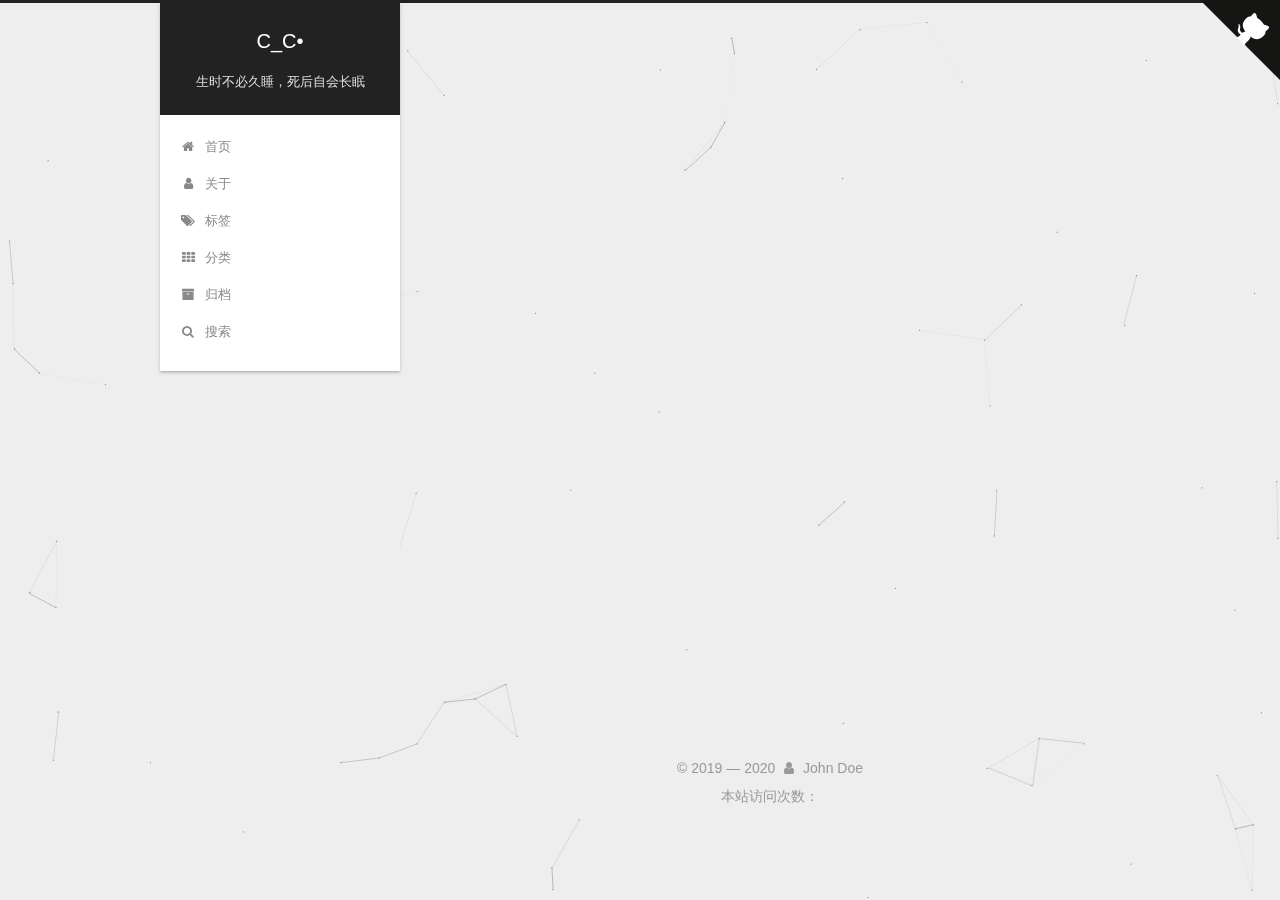
==== commit 01bd05d2: "Site updated: 2020-11-16 18:25:03" ====
--- a/archives/index.html
+++ b/archives/index.html
@@ -149,6 +149,7 @@
 
   <div class="container sidebar-position-left page-archive">
     <div class="headband"></div>
+    
 <a target="_blank" rel="noopener" href="https://github.com/wcc0310" class="github-corner" aria-label="View source on GitHub"><svg width="80" height="80" viewBox="0 0 250 250" style="fill:#151513; color:#fff; position: absolute; top: 0; border: 0; right: 0;" aria-hidden="true"><path d="M0,0 L115,115 L130,115 L142,142 L250,250 L250,0 Z"></path><path d="M128.3,109.0 C113.8,99.7 119.0,89.6 119.0,89.6 C122.0,82.7 120.5,78.6 120.5,78.6 C119.2,72.0 123.4,76.3 123.4,76.3 C127.3,80.9 125.5,87.3 125.5,87.3 C122.9,97.6 130.6,101.9 134.4,103.2" fill="currentColor" style="transform-origin: 130px 106px;" class="octo-arm"></path><path d="M115.0,115.0 C114.9,115.1 118.7,116.5 119.8,115.4 L133.7,101.6 C136.9,99.2 139.9,98.4 142.2,98.6 C133.8,88.0 127.5,74.4 143.8,58.0 C148.5,53.4 154.0,51.2 159.7,51.0 C160.3,49.4 163.2,43.6 171.4,40.1 C171.4,40.1 176.1,42.5 178.8,56.2 C183.1,58.6 187.2,61.8 190.9,65.4 C194.5,69.0 197.7,73.2 200.1,77.6 C213.8,80.2 216.3,84.9 216.3,84.9 C212.7,93.1 206.9,96.0 205.4,96.6 C205.1,102.4 203.0,107.8 198.3,112.5 C181.9,128.9 168.3,122.5 157.7,114.1 C157.9,116.9 156.7,120.9 152.7,124.9 L141.0,136.5 C139.8,137.7 141.6,141.9 141.8,141.8 Z" fill="currentColor" class="octo-body"></path></svg></a><style>.github-corner:hover .octo-arm{animation:octocat-wave 560ms ease-in-out}@keyframes octocat-wave{0%,100%{transform:rotate(0)}20%,60%{transform:rotate(-25deg)}40%,80%{transform:rotate(10deg)}}@media (max-width:500px){.github-corner:hover .octo-arm{animation:none}.github-corner .octo-arm{animation:octocat-wave 560ms ease-in-out}}</style>
     <header id="header" class="header" itemscope itemtype="http://schema.org/WPHeader">
       <div class="header-inner"><div class="site-brand-wrapper">
@@ -298,7 +299,7 @@
         
           
         
-        嗯..! 目前共计 1 篇日志。 继续努力。
+        嗯..! 目前共计 2 篇日志。 继续努力。
       </span>
 
       
@@ -312,6 +313,43 @@
           <div class="collection-title">
             <h1 class="archive-year" id="archive-year-2020">2020</h1>
           </div>
+        
+        
+
+        
+
+  <article class="post post-type-normal" itemscope itemtype="http://schema.org/Article">
+    <header class="post-header">
+
+      <h2 class="post-title">
+        
+            <a class="post-title-link" href="/2020/11/16/hexo%E7%BE%8E%E5%8C%96/" itemprop="url">
+              
+                <span itemprop="name">未命名</span>
+              
+            </a>
+        
+      </h2>
+
+      <div class="post-meta">
+        <time class="post-time" itemprop="dateCreated"
+              datetime="2020-11-16T17:32:39+08:00"
+              content="2020-11-16" >
+          11-16
+        </time>
+      </div>
+
+    </header>
+  </article>
+
+
+
+      
+
+        
+        
+        
+
         
         
 
@@ -400,7 +438,7 @@
               
                 <a href="/archives/%7C%7C%20archive">
               
-                  <span class="site-state-item-count">1</span>
+                  <span class="site-state-item-count">2</span>
                   <span class="site-state-item-name">日志</span>
                 </a>
               </div>
@@ -431,7 +469,7 @@
                 
             </div>
           
-
+<iframe frameborder="no" border="0" marginwidth="0" marginheight="0" width=298 height=52 src="//music.163.com/outchain/player?type=0&id=5333826130&auto=0&height=32"></iframe>
           
           
 
--- a/css/main.css
+++ b/css/main.css
@@ -1742,6 +1742,16 @@
   max-width: 120px;
   height: auto;
   border: 1px solid #eee;
+/* 头像圆形 */
+  border-radius: 80px;
+  -webkit-border-radius: 80px;
+  -moz-border-radius: 80px;
+  box-shadow: inset 0 -1px 0 #333 sf;
+/* 设置循环动画：animation:动画名称 动画播放时长单位秒或微秒
+    动画播放的速度曲线linear为匀速 动画播放次数infinite为循环播放; */
+  -webkit-animation: play 6s linear infinite;
+  -moz-animation: play 6s linear infinite;
+  animation: play 6s linear infinite;
 }
 .site-author-name {
   margin: 0;
@@ -1755,44 +1765,12 @@
   font-size: 13px;
   color: #999;
 }
-.site-author-image {
-  display: block;
-  margin: 0 auto;
-  padding: 2px;
-  max-width: 120px;
-  height: auto;
-  border: 1px solid #eee;
-/* 头像圆形 */
-  border-radius: 80px;
-  -webkit-border-radius: 80px;
-  -moz-border-radius: 80px;
-  box-shadow: inset 0 -1px 0 #333 sf;
-/* 设置循环动画 [animation: (play)动画名称 (2s)动画播放时长单位秒或微秒 (ase-out)动画播放的速度曲线为以低速结束 
-    (1s)等待1秒然后开始动画 (1)动画播放次数(infinite为循环播放) ]*/
-/* 鼠标经过头像旋转360度 */
-  -webkit-transition: -webkit-transform 1s ease-out;
-  -moz-transition: -moz-transform 1s ease-out;
-  transition: transform 1s ease-out;
-}
-img:hover {
-/* 鼠标经过停止头像旋转 
-  -webkit-animation-play-state:paused;
-  animation-play-state:paused;*/
-/* 鼠标经过头像旋转360度 */
-  -webkit-transform: rotateZ(360deg);
-  -moz-transform: rotateZ(360deg);
-  -webkit-transform: rotateZ(360deg);
-  -moz-transform: rotateZ(360deg);
-  -ms-transform: rotateZ(360deg);
-  -o-transform: rotateZ(360deg);
-  transform: rotateZ(360deg);
-}
 @-webkit-keyframes play {
   0% {
     -webkit-transform: rotateZ(0deg);
   }
   100% {
-    -webkit-transform: rotateZ(-360deg);
+    -webkit-transform: rotateZ(360deg);
   }
 }
 @-moz-keyframes play {
@@ -1800,8 +1778,13 @@
     -moz-transform: rotateZ(0deg);
   }
   100% {
-    -moz-transform: rotateZ(-360deg);
-  }
+    -moz-transform: rotateZ(360deg);
+  }
+}
+img:hover {
+/* 鼠标经过停止头像旋转 */
+  -webkit-animation-play-state: paused;
+  animation-play-state: paused;
 }
 @-moz-keyframes play {
   0% {
@@ -1812,11 +1795,11 @@
     transform: rotateZ(0deg);
   }
   100% {
-    -webkit-transform: rotateZ(-360deg);
-    -moz-transform: rotateZ(-360deg);
-    -ms-transform: rotateZ(-360deg);
-    -o-transform: rotateZ(-360deg);
-    transform: rotateZ(-360deg);
+    -webkit-transform: rotateZ(360deg);
+    -moz-transform: rotateZ(360deg);
+    -ms-transform: rotateZ(360deg);
+    -o-transform: rotateZ(360deg);
+    transform: rotateZ(360deg);
   }
 }
 @-webkit-keyframes play {
@@ -1828,11 +1811,11 @@
     transform: rotateZ(0deg);
   }
   100% {
-    -webkit-transform: rotateZ(-360deg);
-    -moz-transform: rotateZ(-360deg);
-    -ms-transform: rotateZ(-360deg);
-    -o-transform: rotateZ(-360deg);
-    transform: rotateZ(-360deg);
+    -webkit-transform: rotateZ(360deg);
+    -moz-transform: rotateZ(360deg);
+    -ms-transform: rotateZ(360deg);
+    -o-transform: rotateZ(360deg);
+    transform: rotateZ(360deg);
   }
 }
 @-o-keyframes play {
@@ -1844,11 +1827,11 @@
     transform: rotateZ(0deg);
   }
   100% {
-    -webkit-transform: rotateZ(-360deg);
-    -moz-transform: rotateZ(-360deg);
-    -ms-transform: rotateZ(-360deg);
-    -o-transform: rotateZ(-360deg);
-    transform: rotateZ(-360deg);
+    -webkit-transform: rotateZ(360deg);
+    -moz-transform: rotateZ(360deg);
+    -ms-transform: rotateZ(360deg);
+    -o-transform: rotateZ(360deg);
+    transform: rotateZ(360deg);
   }
 }
 @keyframes play {
@@ -1860,11 +1843,11 @@
     transform: rotateZ(0deg);
   }
   100% {
-    -webkit-transform: rotateZ(-360deg);
-    -moz-transform: rotateZ(-360deg);
-    -ms-transform: rotateZ(-360deg);
-    -o-transform: rotateZ(-360deg);
-    transform: rotateZ(-360deg);
+    -webkit-transform: rotateZ(360deg);
+    -moz-transform: rotateZ(360deg);
+    -ms-transform: rotateZ(360deg);
+    -o-transform: rotateZ(360deg);
+    transform: rotateZ(360deg);
   }
 }
 .site-state {
@@ -1935,7 +1918,7 @@
   width: 4px;
   height: 4px;
   border-radius: 50%;
-  background: #b67136;
+  background: #6ad7d4;
 }
 .links-of-blogroll {
   font-size: 13px;
